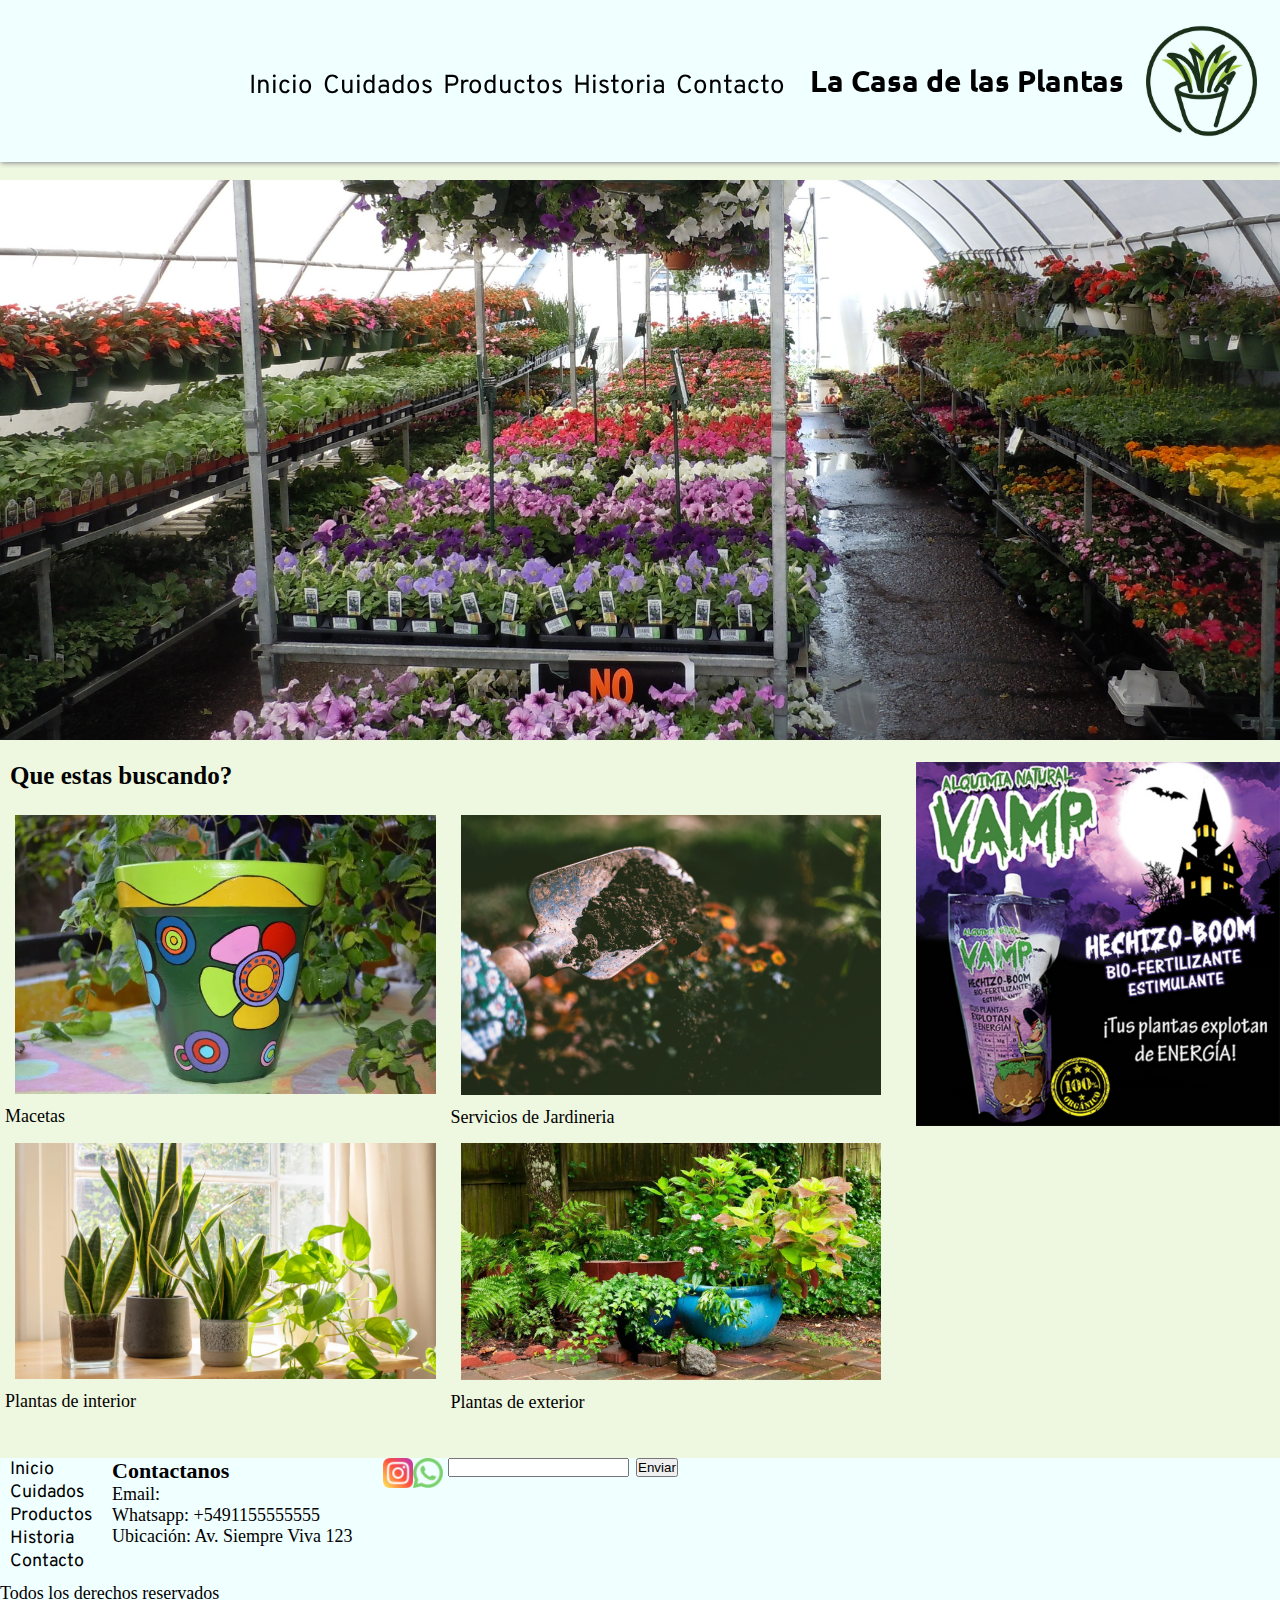
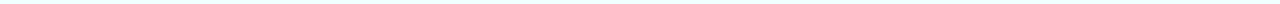
==== index.html @ 12e4dbd3 "primer commit" ====
<!DOCTYPE html>
<html lang="en">

<head>
    <meta charset="UTF-8">
    <meta http-equiv="X-UA-Compatible" content="IE=edge">
    <meta name="viewport" content="width=device-width, initial-scale=1.0">
    <link rel="stylesheet" href="./styles/styles.css">
    <title>La Casa de Las Plantas</title>
</head>

<body>
    <div class="bodyGrid">
        <header>
            <section class="header__title">
                <img class="logoImg" src="./img/potlogo.png" alt="Logo Maceta" width="120" height="120">
                <h1 class="logoTitle">
                    La Casa de las Plantas
                </h1>
                <div class="navContainer">
                    <!-- Hamburger icon -->
                    <input class="sideMenu" type="checkbox" id="sideMenu"/>
                    <label class="hamb" for="sideMenu"><span class="hambLine"></span></label> 

                    <nav class="mainNav">
                        <ul class="navMenu">
                            <li>
                                <a href="./index.html">Inicio</a>
                            </li>
                            <li>
                                <a href="./pages/cuidados.html">Cuidados</a>
                            </li>
                            <li>
                                <a href="./pages/productos.html">Productos</a>
                            </li>
                            <li>
                                <a href="./pages/historia.html">Historia</a>
                            </li>
                            <li>
                                <a href="./pages/contacto.html">Contacto</a>
                            </li>
                        </ul>
                    </nav>

                </div> 
  
            </section>
        </header>
        <section class="bannerImage headerMargin">
            <img id="indexMainPicture" src="./img/vivero.jpg" alt="imagen del vivero">
        </section>
        <main>
            <h2 class="pageSubtitle">Que estas buscando?</h2>
            <section class="fotosIndex">
                <figure>
                    <img class="basicPicture" src="./img/macetas.jpg" alt="foto de una maceta">
                    <figcaption>Macetas</figcaption>
                </figure>
                <figure>
                    <img class="basicPicture" src="./img/serviciosJardineria.jpg" alt="foto de una mano con una pala">
                    <figcaption>Servicios de Jardineria</figcaption>
                </figure>
                <figure>
                    <img class="basicPicture" src="./img/plantasInterior.jpg" alt="foto de plantas de interior">
                    <figcaption>Plantas de interior</figcaption>
                </figure>
                <figure>
                    <img class="basicPicture" src="./img/plantasExterior.jpg" alt="foto de plantas de exterior">
                    <figcaption>Plantas de exterior</figcaption>
                </figure>
            </section>
        </main>
        <aside>
            <img class="basicPicture" src="./img/publiFerti.png" alt="publicidad fertilizante">
        </aside>

        <footer>
            <section class="footerFlexItems">
                <nav class="footerNav">
                    <ul>
                        <li>
                            <a href="./index.html">Inicio</a>
                        </li>
                        <li>
                            <a href="./pages/cuidados.html">Cuidados</a>
                        </li>
                        <li>
                            <a href="./pages/productos.html">Productos</a>
                        </li>
                        <li>
                            <a href="./pages/historia.html">Historia</a>
                        </li>
                        <li>
                            <a href="./pages/contacto.html">Contacto</a>
                        </li>
                    </ul>
                </nav>
                <div class="footerContactDetails">
                    <h3>Contactanos</h3>
                    <p>Email: <a href="mailto:contacto@lacasadelasplantas.com"></a></p>
                    <p>Whatsapp: +5491155555555</p>
                    <p>Ubicación: Av. Siempre Viva 123</p>
                </div>
                <img class="socialLinkImage" src="./img/instagram.png" alt="instagram logo">
                <img class="socialLinkImage" src="./img/whatsapp.png" alt="whatsapp logo">
                <div class="footerContactBox">
                    <input type="email" name="contact-email" class="footerEmailInput">
                    <button class="footerButton" type="submit">Enviar</button>
                </div>
            </section>
            <p>Todos los derechos reservados</p>
        </footer>
    </div>
</body>

</html>
---- styles/styles.css ----
@import url('https://fonts.googleapis.com/css2?family=Overpass:wght@100&family=Ubuntu:wght@300&display=swap');


:root{
    --white: rgb(238, 247, 223);
    --black: #36383F;
    --grey: #85888C;
}

*{
    padding:0;
    margin:0;
    box-sizing: border-box;
}

html {
    font-size: 62.5%;
}
body{
    background-color: var(--white);
}


/* Elementos de la grilla */

header {
    grid-area: header;
    background-color: azure;
    position: fixed;
    box-shadow: 1px 1px 5px 0px var(--grey);
    top: 0;
    width: 100%;
    padding: 0.1rem;
}
.headerMargin {
    margin-top: 17rem;
}
.bannerImage {
    grid-area: banner;
}

main {
    grid-area: main;
}

aside {
    grid-area: publicidad;
}

footer {
    grid-area: footer;
    background-color: azure;
    margin-top: 3rem;
}

.bodyGrid {
    display: grid;
    grid-template-areas: 
    "header"
    "banner"
    "main"
    "publicidad"
    "footer";
    grid-template-columns: 100%;
    gap: 1rem;
}

/* tamaños de fuente generales*/
h1 {
    font-size: 3.2rem;
}
h2 {
    font-size: 2.5rem;
}
h3 {
    font-size: 2.2rem;
}
p {
    font-size: 1.8rem;
}
a{
    font-size: 1.8rem;
    text-decoration: none;
}
figcaption {
    font-size: 1.8rem;
}
.pageTitle {
    margin-bottom: 2rem;
}
.pageSubtitle {
    padding: 1rem;
}

.hidden {
    display: none;
}
/* HEADER */

/* Navegacion */
.navContainer {
    display: flex;
}
.mainNav{
    margin-top: 8rem;
    width: 90%;
    height: 80%;
    position: fixed;
    overflow: hidden;
    background-color: azure;
}

.navMenu li{
    list-style-type: none;
    display: block;
    margin: 0.5rem;
}

.navMenu li a {
    display: block;
    font-family: 'Overpass', sans-serif;
    color: black;
    font-size: 2.6rem;
}

.mainNav{
    max-height: 0;
    transition: max-height .5s ease-out;
}

.header__title{
    padding: 2rem;
    display: flex;
    flex-direction: row-reverse;
    align-items: center;
    justify-content: left;
}

.logoImg {
    flex-basis: 2rem;
}

.logoTitle {
    font-size: 3rem;
    padding: 1rem 2rem;
    font-family: 'Ubuntu', sans-serif;
}

/*menu celular*/
.hamb{
    display: flex;
    cursor: pointer;
    float: right;
    padding: 1rem 2rem;
    align-items: center;
}


.hambLine {
    background: var(--black);
    display: block;
    height: 0.2rem;
    position: relative;
    width: 2.4rem;
    
}

.hambLine::before,
.hambLine::after{
    background: var(--black);
    content: '';
    display: block;
    height: 100%;
    position: absolute;
    transition: all .2s ease-out;
    width: 100%;
}

.hambLine::before{
    top: 0.5rem;
}

.hambLine::after{
    top: -0.5rem;
}

.sideMenu {
    display: none;
}

/* Activar menu mobile */

.sideMenu:checked ~ .mainNav{
    max-height: 100%;
    display: block;
}


.sideMenu:checked ~ .hamb .hambLine {
    background: black;
}

.sideMenu:checked ~ .hamb .hambLine::before {
    transform: rotate(-45deg);
    top:0;

}

.sideMenu:checked ~ .hamb .hambLine::after {
    transform: rotate(45deg);
    top:0;
}

/* INDEX */

.fotosIndex {
    display: flex;
    flex-wrap: wrap;
    margin: 0.5rem;
}

.basicPicture {
    width: 100%;
    height: auto; 
    padding: 1rem;
}


#indexMainPicture {
    width: 100%;
    height: auto;
}

/* PRODUCTOS */

.listaProductos {
    display: flex;
    flex-direction: column;
}

/* CUIDADOS */

.cuidadoDePlantasTips {
    margin: 0.5rem;
}

.cuidadosIframe {
    height: 476px;
}

.cuidadoDePlantasTips p {
    font-size: 2rem;
    padding-top: 1rem;
    margin-bottom: 1.2rem;
}

/* HISTORIA */
.historiaFoto {
    width: 50%;
    height: auto;
}
.textoHistoria p {
    font-size: 2rem;
    margin-bottom: 1.2rem;
}

/* CONTACTO */
.contactForm input, .contactForm textarea, .contactForm select, .contactForm button {
    width : 80%;
    padding: 0;
    margin: 0.5rem;
    box-sizing: border-box;
  }
.contactForm {
    box-sizing: border-box;
    padding: 2rem;
    border-radius: 1rem;
    background-color: hsl(0, 0%, 100%);
    border: 4px solid hsl(0, 0%, 90%);
    display: inline-grid;
    grid-template-columns: 1fr 1fr;
    gap: 0.5rem;
  }

.contactForm label {
    font-size: 1.5rem;
  }

  #locationMap {
    width: 95%;
    height: 60rem;
    padding: 0.5rem;
    margin: 0.5rem;
}

/* FOOTER */
.footerFlexItems {
    display: flex;
    margin-bottom: 1rem;
    flex-wrap: wrap;
}
.footerNav {
    margin-left: 1rem;
}
.footerNav li {
    list-style-type: none;
}
.footerNav li a {
    font-family: 'Overpass', sans-serif;
    color: black;
}
.footerContactDetails {
    margin-left: 2rem;
    margin-right: 3rem;
}

.socialLinkImage {
    width: 3rem;
    height: 3rem;
}

.footerEmailInput {
    margin-left: 0.5rem;
    margin-right: 0.5rem;
}

.footerContactBox {
    height: 2rem;
}



/* Responsiveness */
@media (min-width: 768px) {
    .bodyGrid {
        grid-template-areas: 
        "header header"
        "banner banner"
        "main   publicidad"
        "footer footer";
        grid-template-columns: 70% 30%;
    }

    .fotosIndex {
        display: grid;
        grid-template-columns: 1fr 1fr;
        gap: 0.5rem;
        margin: 0.5rem;
    }
    
    .listaProductos {
        display: grid;
        grid-template-columns: 1fr 1fr;
        gap: 0.5rem;
        margin: 0.5rem;
    }
}



@media (min-width: 1024px) {
    .header__title{
        justify-content: right;
    }
     
    .mainNav{
        max-height: none;
        top: 0;
        position: relative;
        float: left;
        width: fit-content;
        margin-top: 1rem;

    }
    .navContainer {
        display: block;
    }

    .navMenu li{
        float: left;
    }

    .navMenu a:hover{
        background-color: transparent;
        color: var(--grey);
        
    }
    
    .hamb{
        display: none;
    }

}
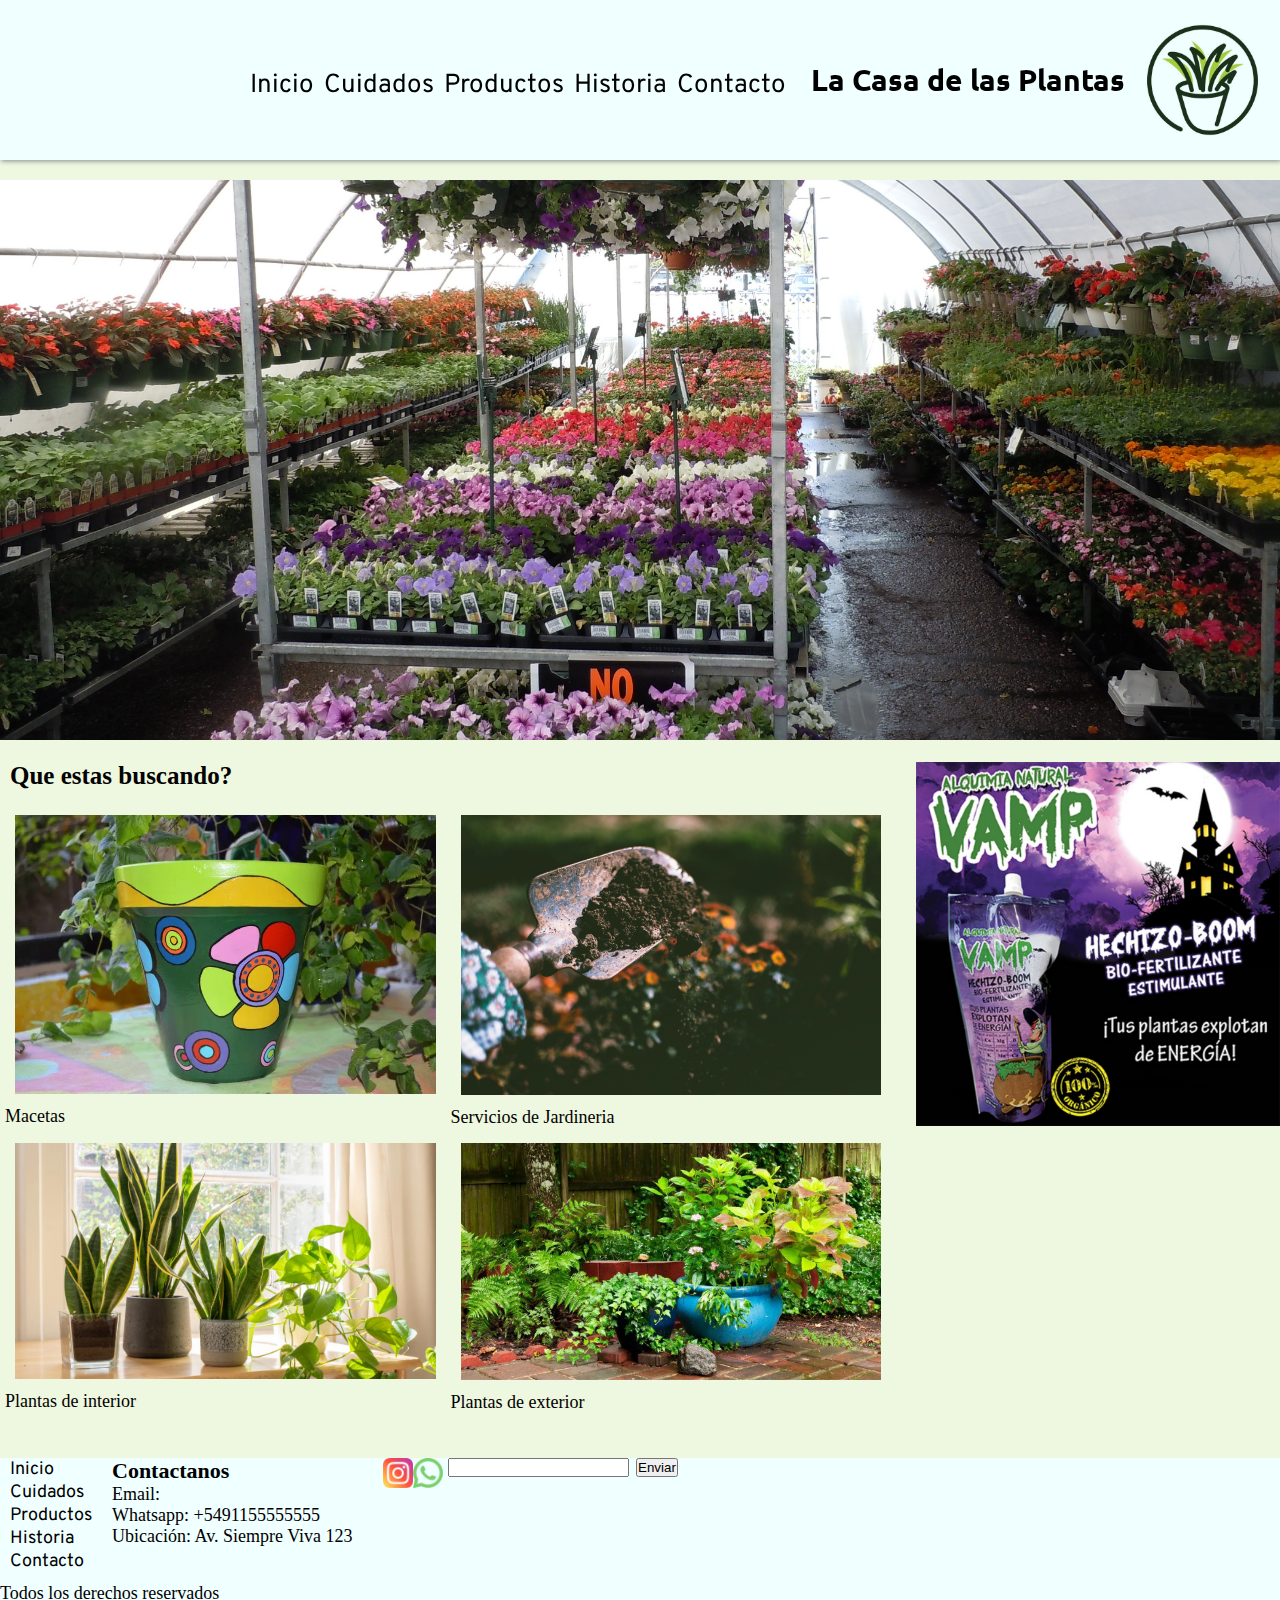
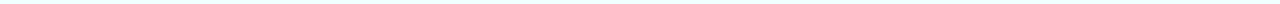
==== commit 65294b93: "Adds AOS animations to cuidados.html" ====
--- a/index.html
+++ b/index.html
@@ -11,40 +11,36 @@
 
 <body>
     <div class="bodyGrid">
-        <header>
-            <section class="header__title">
-                <img class="logoImg" src="./img/potlogo.png" alt="Logo Maceta" width="120" height="120">
-                <h1 class="logoTitle">
-                    La Casa de las Plantas
-                </h1>
-                <div class="navContainer">
-                    <!-- Hamburger icon -->
-                    <input class="sideMenu" type="checkbox" id="sideMenu"/>
-                    <label class="hamb" for="sideMenu"><span class="hambLine"></span></label> 
+        <header class="header__title">
+            <img class="logoImg" src="./img/potlogo.png" alt="Logo Maceta" width="120" height="120">
+            <h1 class="logoTitle">
+                La Casa de las Plantas
+            </h1>
+            <div class="navContainer">
+                <!-- Hamburger icon -->
+                <input class="sideMenu" type="checkbox" id="sideMenu"/>
+                <label class="hamb" for="sideMenu"><span class="hambLine"></span></label> 
 
-                    <nav class="mainNav">
-                        <ul class="navMenu">
-                            <li>
-                                <a href="./index.html">Inicio</a>
-                            </li>
-                            <li>
-                                <a href="./pages/cuidados.html">Cuidados</a>
-                            </li>
-                            <li>
-                                <a href="./pages/productos.html">Productos</a>
-                            </li>
-                            <li>
-                                <a href="./pages/historia.html">Historia</a>
-                            </li>
-                            <li>
-                                <a href="./pages/contacto.html">Contacto</a>
-                            </li>
-                        </ul>
-                    </nav>
-
-                </div> 
-  
-            </section>
+                <nav class="mainNav">
+                    <ul class="navMenu">
+                        <li>
+                            <a href="./index.html">Inicio</a>
+                        </li>
+                        <li>
+                            <a href="./pages/cuidados.html">Cuidados</a>
+                        </li>
+                        <li>
+                            <a href="./pages/productos.html">Productos</a>
+                        </li>
+                        <li>
+                            <a href="./pages/historia.html">Historia</a>
+                        </li>
+                        <li>
+                            <a href="./pages/contacto.html">Contacto</a>
+                        </li>
+                    </ul>
+                </nav>
+            </div> 
         </header>
         <section class="bannerImage headerMargin">
             <img id="indexMainPicture" src="./img/vivero.jpg" alt="imagen del vivero">
--- a/styles/styles.css
+++ b/styles/styles.css
@@ -134,6 +134,7 @@
     flex-direction: row-reverse;
     align-items: center;
     justify-content: left;
+    z-index: 9999;
 }
 
 .logoImg {
@@ -223,6 +224,7 @@
     width: 100%;
     height: auto; 
     padding: 1rem;
+    z-index: -1;
 }
 
 
@@ -328,7 +330,15 @@
     height: 2rem;
 }
 
-
+[data-aos] {
+    pointer-events: none;
+  }
+  .aos-animate {
+    pointer-events: auto;
+  }
+  .aos-init[data-aos][data-aos].aos-animate {
+    transform: unset;
+  }
 
 /* Responsiveness */
 @media (min-width: 768px) {
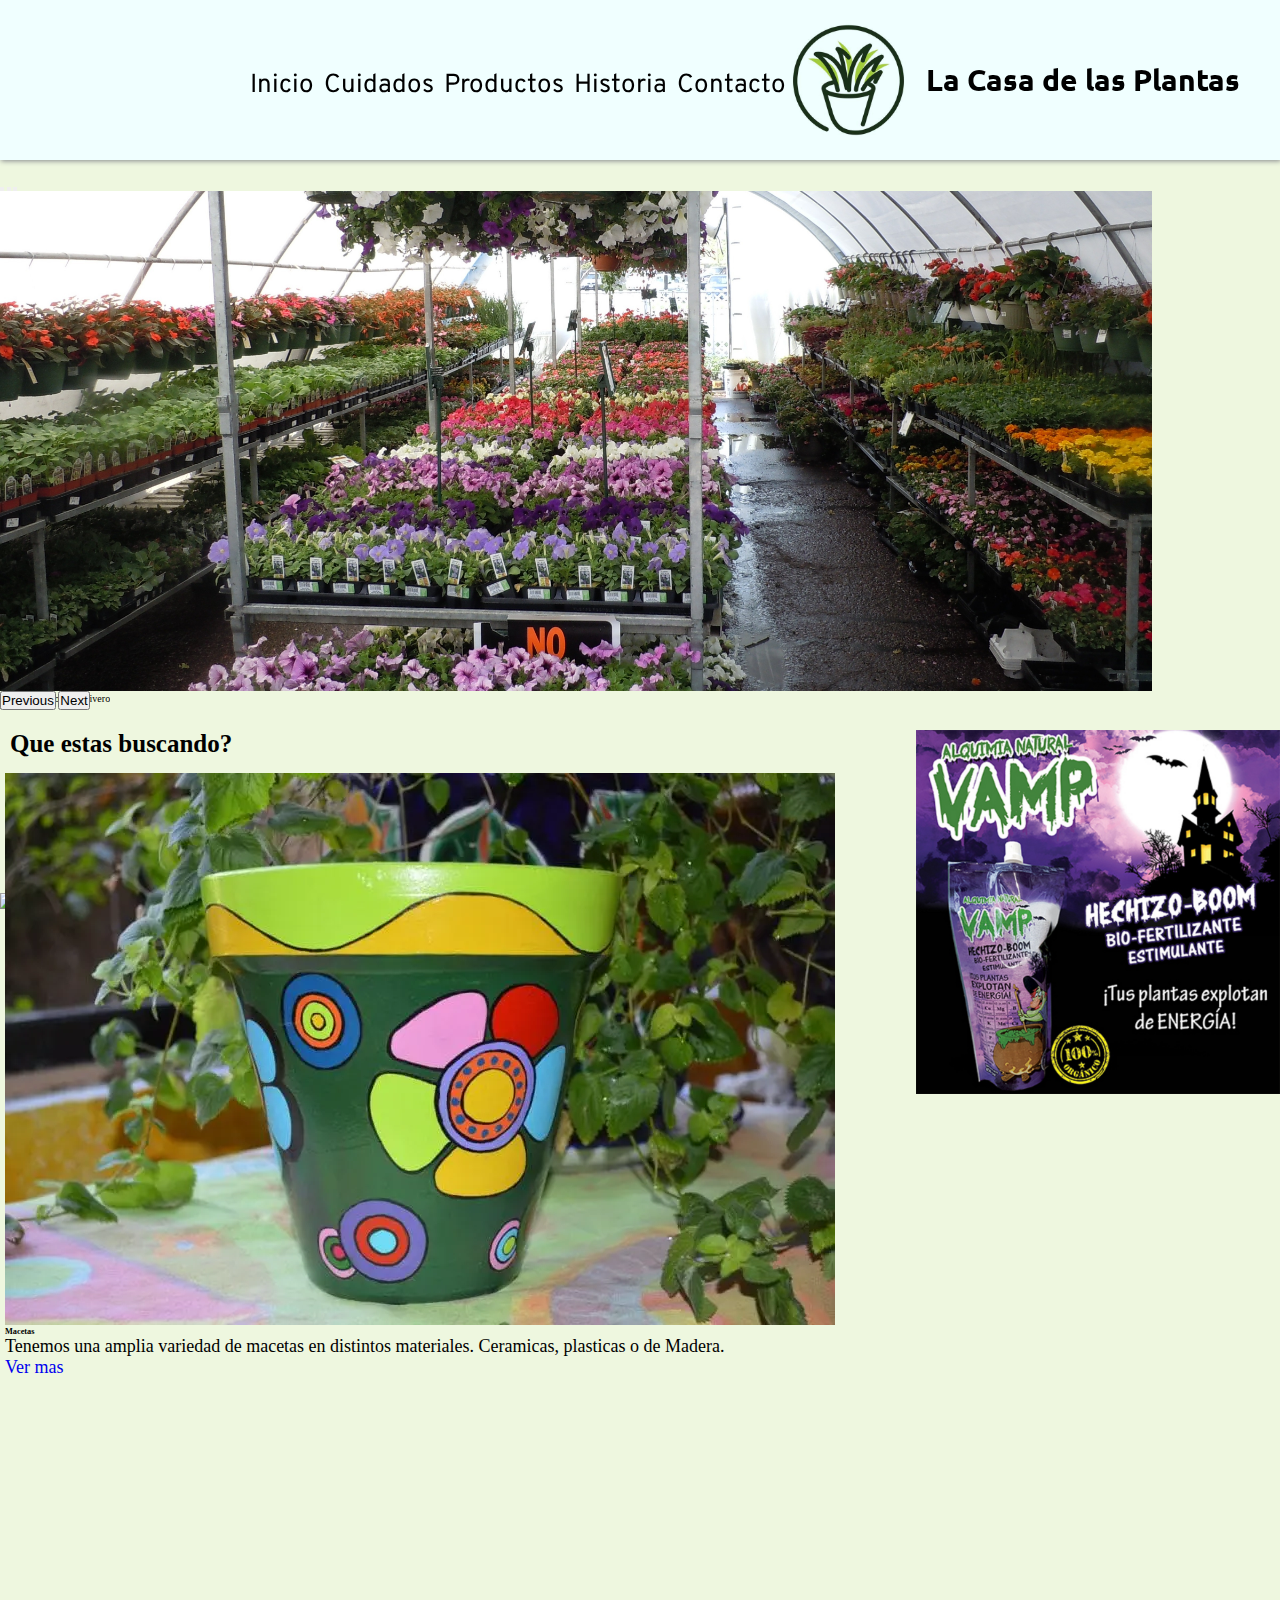
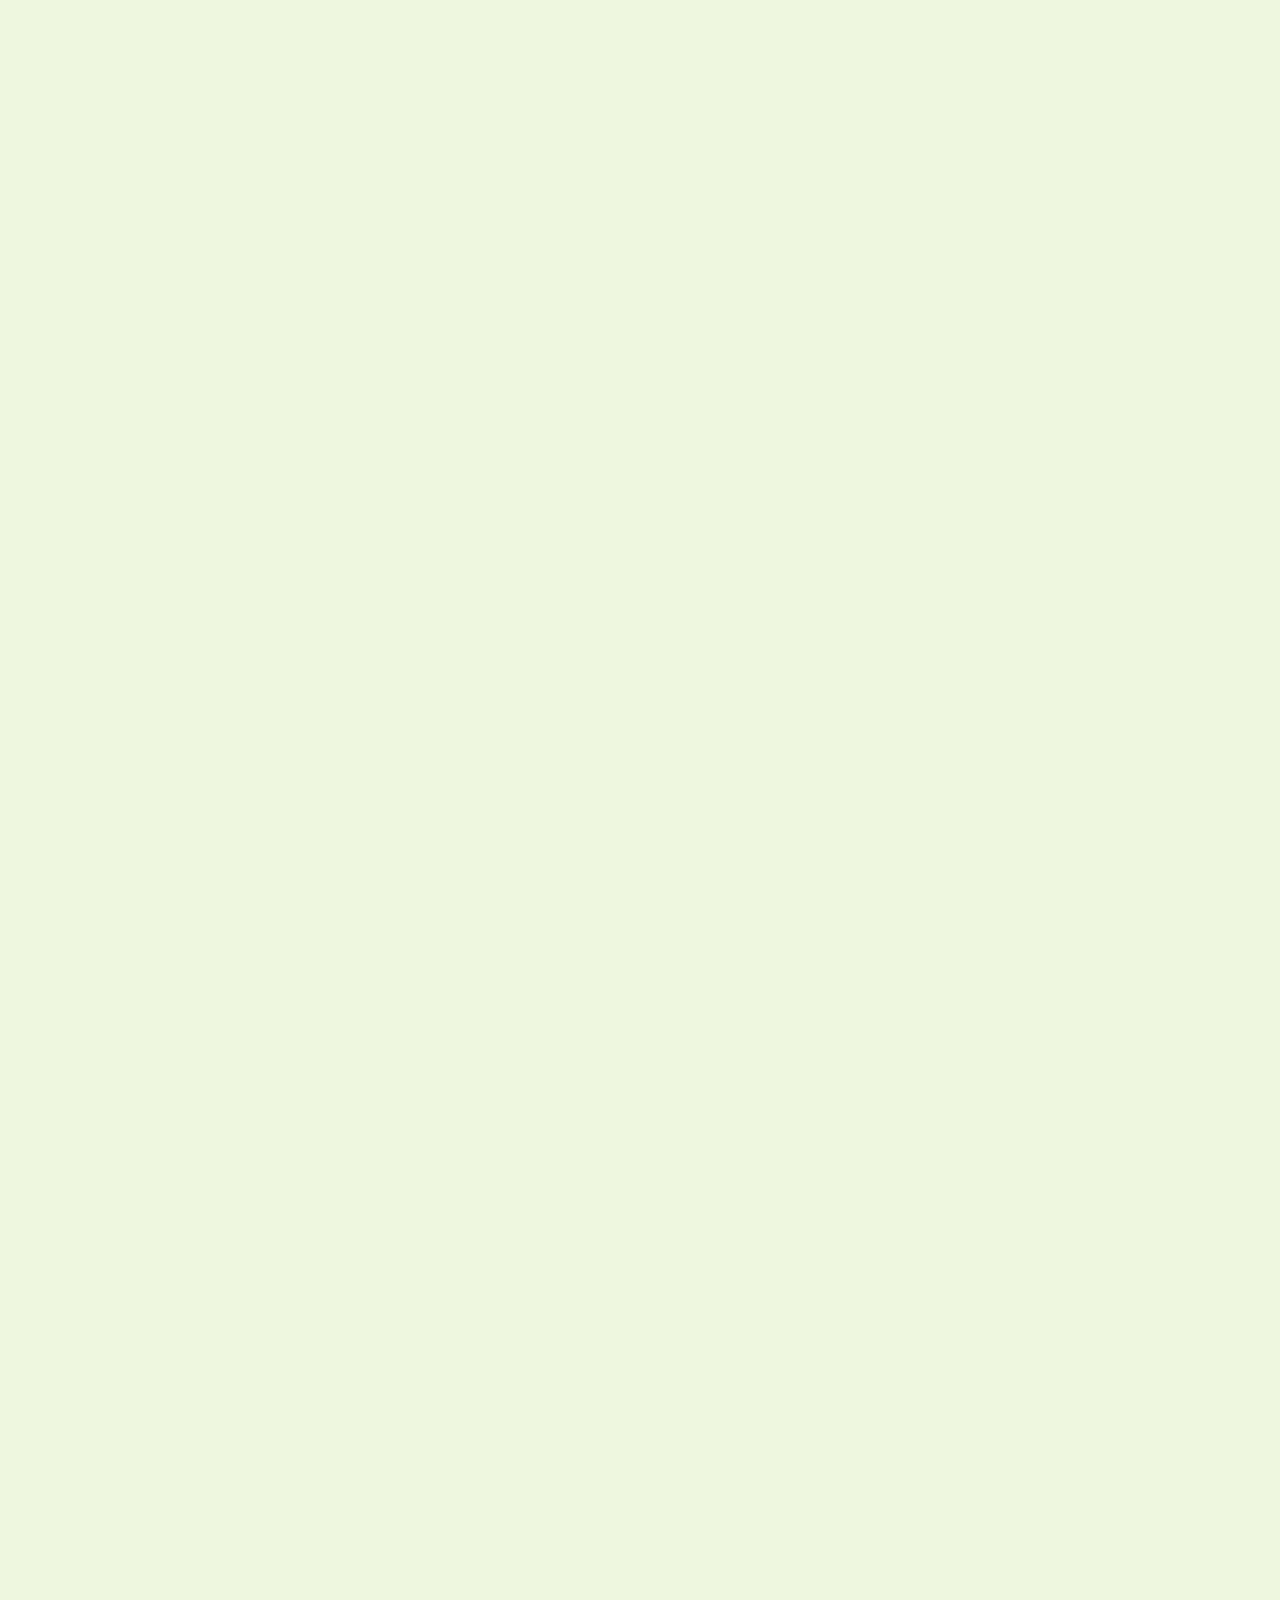
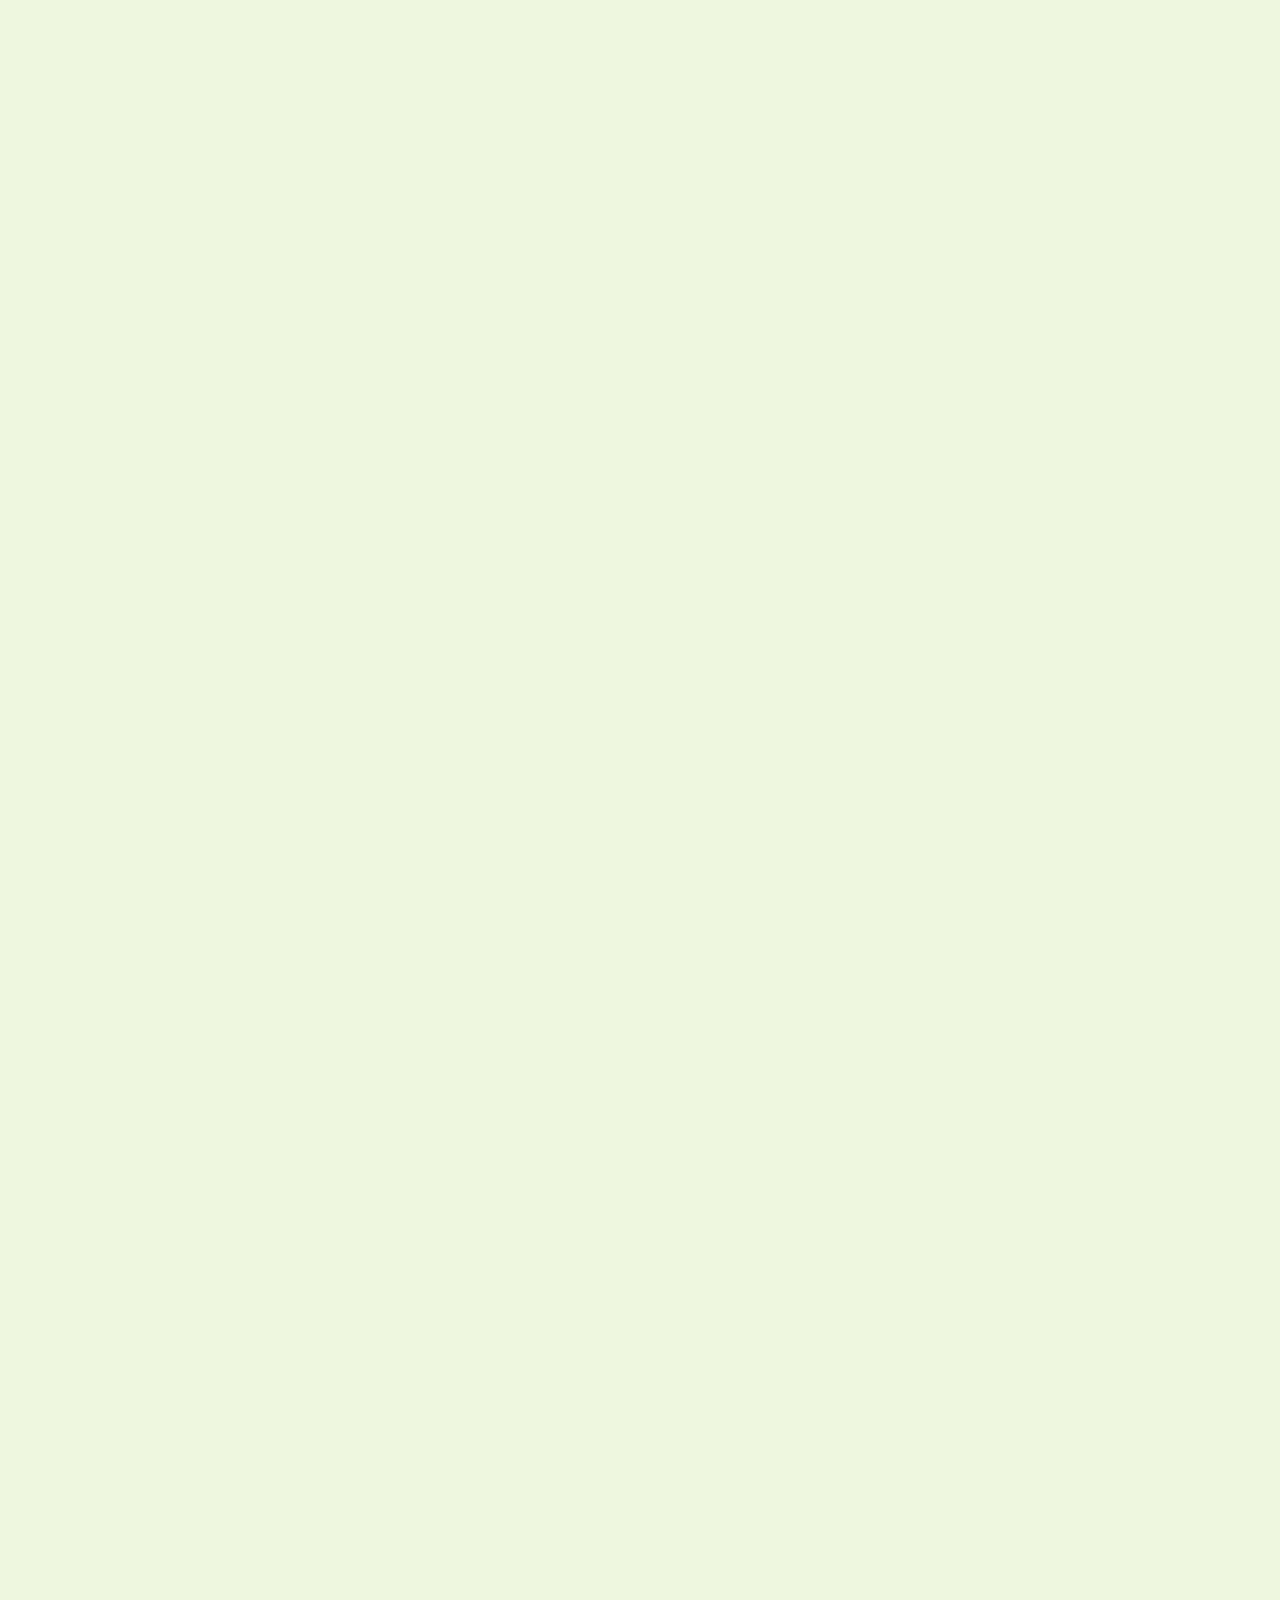
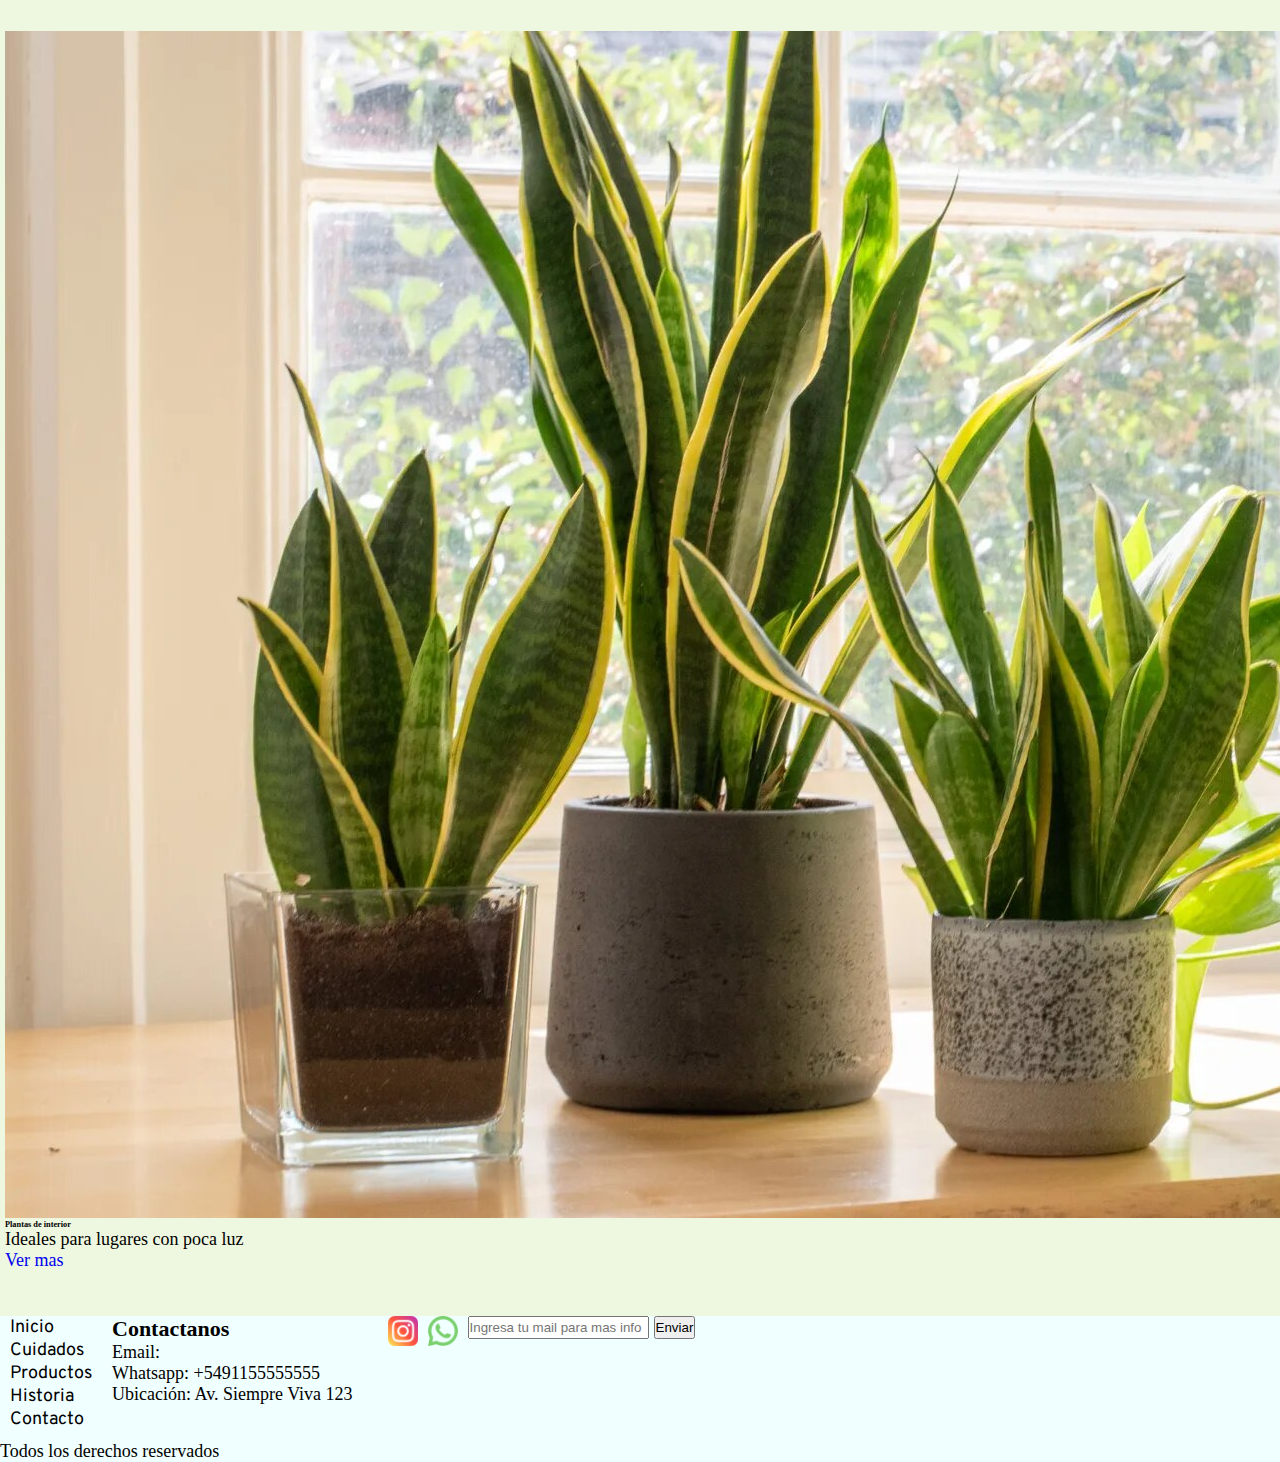
==== commit 6dd4d02f: "Merge pull request #3 from lucaskruk/fb-segunda-entrega" ====
--- a/index.html
+++ b/index.html
@@ -5,6 +5,7 @@
     <meta charset="UTF-8">
     <meta http-equiv="X-UA-Compatible" content="IE=edge">
     <meta name="viewport" content="width=device-width, initial-scale=1.0">
+    <link href="https://cdn.jsdelivr.net/npm/bootstrap@5.1.3/dist/css/bootstrap.min.css" rel="stylesheet" integrity="sha384-1BmE4kWBq78iYhFldvKuhfTAU6auU8tT94WrHftjDbrCEXSU1oBoqyl2QvZ6jIW3" crossorigin="anonymous">
     <link rel="stylesheet" href="./styles/styles.css">
     <title>La Casa de Las Plantas</title>
 </head>
@@ -12,10 +13,12 @@
 <body>
     <div class="bodyGrid">
         <header class="header__title">
-            <img class="logoImg" src="./img/potlogo.png" alt="Logo Maceta" width="120" height="120">
-            <h1 class="logoTitle">
-                La Casa de las Plantas
-            </h1>
+            <a href="../index.html" class="logoLink">
+                <img class="logoImg" src="./img/potlogo.png" alt="Logo Maceta" width="120" height="120">
+                <h1 class="logoTitle">
+                    La Casa de las Plantas
+                </h1>
+            </a>
             <div class="navContainer">
                 <!-- Hamburger icon -->
                 <input class="sideMenu" type="checkbox" id="sideMenu"/>
@@ -43,27 +46,68 @@
             </div> 
         </header>
         <section class="bannerImage headerMargin">
-            <img id="indexMainPicture" src="./img/vivero.jpg" alt="imagen del vivero">
+            <div id="carouselBannerImages" class="carousel slide" data-bs-ride="carousel">
+                <div class="carousel-indicators">
+                  <button type="button" data-bs-target="#carouselBannerImages" data-bs-slide-to="0" class="active" aria-current="true" aria-label="Slide 1"></button>
+                  <button type="button" data-bs-target="#carouselBannerImages" data-bs-slide-to="1" aria-label="Slide 2"></button>
+                  <button type="button" data-bs-target="#carouselBannerImages" data-bs-slide-to="2" aria-label="Slide 3"></button>
+                </div>
+                <div class="carousel-inner">
+                  <div class="carousel-item active">
+                    <img src="./img/vivero.jpg" alt="imagen del vivero" class="d-block w-100">
+                  </div>
+                  <div class="carousel-item">
+                    <img src="./img/vivero2.jpg" class="d-block w-100" alt="segunda foto del vivero">
+                  </div>
+                  <div class="carousel-item">
+                    <img src="./img/vivero3.jpg" class="d-block w-100" alt="tercera foto del vivero">
+                  </div>
+                </div>
+                <button class="carousel-control-prev" type="button" data-bs-target="#carouselBannerImages" data-bs-slide="prev">
+                  <span class="carousel-control-prev-icon" aria-hidden="true"></span>
+                  <span class="visually-hidden">Previous</span>
+                </button>
+                <button class="carousel-control-next" type="button" data-bs-target="#carouselBannerImages" data-bs-slide="next">
+                  <span class="carousel-control-next-icon" aria-hidden="true"></span>
+                  <span class="visually-hidden">Next</span>
+                </button>
+              </div>
         </section>
         <main>
             <h2 class="pageSubtitle">Que estas buscando?</h2>
             <section class="fotosIndex">
-                <figure>
-                    <img class="basicPicture" src="./img/macetas.jpg" alt="foto de una maceta">
-                    <figcaption>Macetas</figcaption>
-                </figure>
-                <figure>
-                    <img class="basicPicture" src="./img/serviciosJardineria.jpg" alt="foto de una mano con una pala">
-                    <figcaption>Servicios de Jardineria</figcaption>
-                </figure>
-                <figure>
-                    <img class="basicPicture" src="./img/plantasInterior.jpg" alt="foto de plantas de interior">
-                    <figcaption>Plantas de interior</figcaption>
-                </figure>
-                <figure>
-                    <img class="basicPicture" src="./img/plantasExterior.jpg" alt="foto de plantas de exterior">
-                    <figcaption>Plantas de exterior</figcaption>
-                </figure>
+                <div class="card">
+                    <img src="./img/macetas.jpg" class="card-img-top" alt="foto de una maceta">
+                    <div class="card-body">
+                      <h5 class="card-title">Macetas</h5>
+                      <p class="card-text">Tenemos una amplia variedad de macetas en distintos materiales. Ceramicas, plasticas o de Madera.</p>
+                      <a href="./pages/productos.html" class="btn btn-primary">Ver mas</a>
+                    </div>
+                </div>
+                <div class="card">
+                    <img src="./img/serviciosJardineria.jpg" class="card-img-top" alt="foto de una mano con una pala">
+                    <div class="card-body">
+                      <h5 class="card-title">Servicios de Jardineria</h5>
+                      <p class="card-text">Nos encargamos de que tu jardín o balcon luzca como lo soñabas!</p>
+                      <a href="#" class="btn btn-primary">Consultar</a>
+                    </div>
+                </div>
+                <div class="card">
+                    <img src="./img/plantasInterior.jpg" class="card-img-top" alt="foto de plantas de interior">
+                    <div class="card-body">
+                      <h5 class="card-title">Plantas de interior</h5>
+                      <p class="card-text">Ideales para lugares con poca luz</p>
+                      <a href="./pages/productos.html" class="btn btn-primary">Ver mas</a>
+                    </div>
+                </div>
+                <div class="card">
+                    <img src="./img/plantasExterior.jpg" class="card-img-top" alt="foto de plantas de exterior">
+                    <div class="card-body">
+                      <h5 class="card-title">Plantas de exterior</h5>
+                      <p class="card-text">Tenemos para pleno sol, o media sombra</p>
+                      <a href="./pages/productos.html" class="btn btn-primary">Ver mas</a>
+                    </div>
+                </div>
             </section>
         </main>
         <aside>
@@ -100,13 +144,14 @@
                 <img class="socialLinkImage" src="./img/instagram.png" alt="instagram logo">
                 <img class="socialLinkImage" src="./img/whatsapp.png" alt="whatsapp logo">
                 <div class="footerContactBox">
-                    <input type="email" name="contact-email" class="footerEmailInput">
-                    <button class="footerButton" type="submit">Enviar</button>
+                    <input type="email" name="contact-email" class="form-control footerEmailInput" placeholder="Ingresa tu mail para mas info">
+                    <button class="btn btn-primary" type="submit">Enviar</button>
                 </div>
             </section>
             <p>Todos los derechos reservados</p>
         </footer>
     </div>
+    <script src="https://cdn.jsdelivr.net/npm/bootstrap@5.1.3/dist/js/bootstrap.bundle.min.js" integrity="sha384-ka7Sk0Gln4gmtz2MlQnikT1wXgYsOg+OMhuP+IlRH9sENBO0LRn5q+8nbTov4+1p" crossorigin="anonymous"></script>
 </body>
 
 </html>--- a/styles/styles.css
+++ b/styles/styles.css
@@ -137,6 +137,17 @@
     z-index: 9999;
 }
 
+.logoLink {
+    display: flex;
+    align-items: center;
+    text-decoration: none;
+    color: black;
+}
+
+.logoLink:hover {
+    color: black;
+}
+
 .logoImg {
     flex-basis: 2rem;
 }
@@ -224,13 +235,19 @@
     width: 100%;
     height: auto; 
     padding: 1rem;
-    z-index: -1;
-}
-
-
-#indexMainPicture {
+}
+
+.carousel .carousel-inner{
+    height:500px
+}
+.carousel-inner .carousel-item img{
+    min-height:200px;
+    height:500px;
+    object-fit:cover
+}
+
+    #carouselBannerImages {
     width: 100%;
-    height: auto;
 }
 
 /* PRODUCTOS */
@@ -267,26 +284,31 @@
 }
 
 /* CONTACTO */
-.contactForm input, .contactForm textarea, .contactForm select, .contactForm button {
-    width : 80%;
-    padding: 0;
-    margin: 0.5rem;
-    box-sizing: border-box;
-  }
 .contactForm {
     box-sizing: border-box;
     padding: 2rem;
     border-radius: 1rem;
     background-color: hsl(0, 0%, 100%);
     border: 4px solid hsl(0, 0%, 90%);
-    display: inline-grid;
-    grid-template-columns: 1fr 1fr;
-    gap: 0.5rem;
-  }
-
+    width : 60%;
+  }
+
+.contactForm input {
+    padding: 0;
+    box-sizing: border-box;
+    height: 2.2rem;
+    font-size: 1.2rem;
+  }
+.contactForm textarea {
+    font-size: 1.2rem;
+}
 .contactForm label {
     font-size: 1.5rem;
   }
+.contactForm .button {
+    padding: 0.4rem;
+    height: 3rem;
+}
 
   #locationMap {
     width: 95%;
@@ -294,6 +316,10 @@
     padding: 0.5rem;
     margin: 0.5rem;
 }
+#noticiasCheck {
+    width: 2.2rem;
+    margin-right: 0.5rem;
+}
 
 /* FOOTER */
 .footerFlexItems {
@@ -319,6 +345,8 @@
 .socialLinkImage {
     width: 3rem;
     height: 3rem;
+    margin-left: 0.5rem;
+    margin-right: 0.5rem;
 }
 
 .footerEmailInput {
@@ -327,7 +355,8 @@
 }
 
 .footerContactBox {
-    height: 2rem;
+    height: 2.3rem;
+    display: inline-flex;
 }
 
 [data-aos] {
@@ -357,13 +386,6 @@
         gap: 0.5rem;
         margin: 0.5rem;
     }
-    
-    .listaProductos {
-        display: grid;
-        grid-template-columns: 1fr 1fr;
-        gap: 0.5rem;
-        margin: 0.5rem;
-    }
 }
 
 
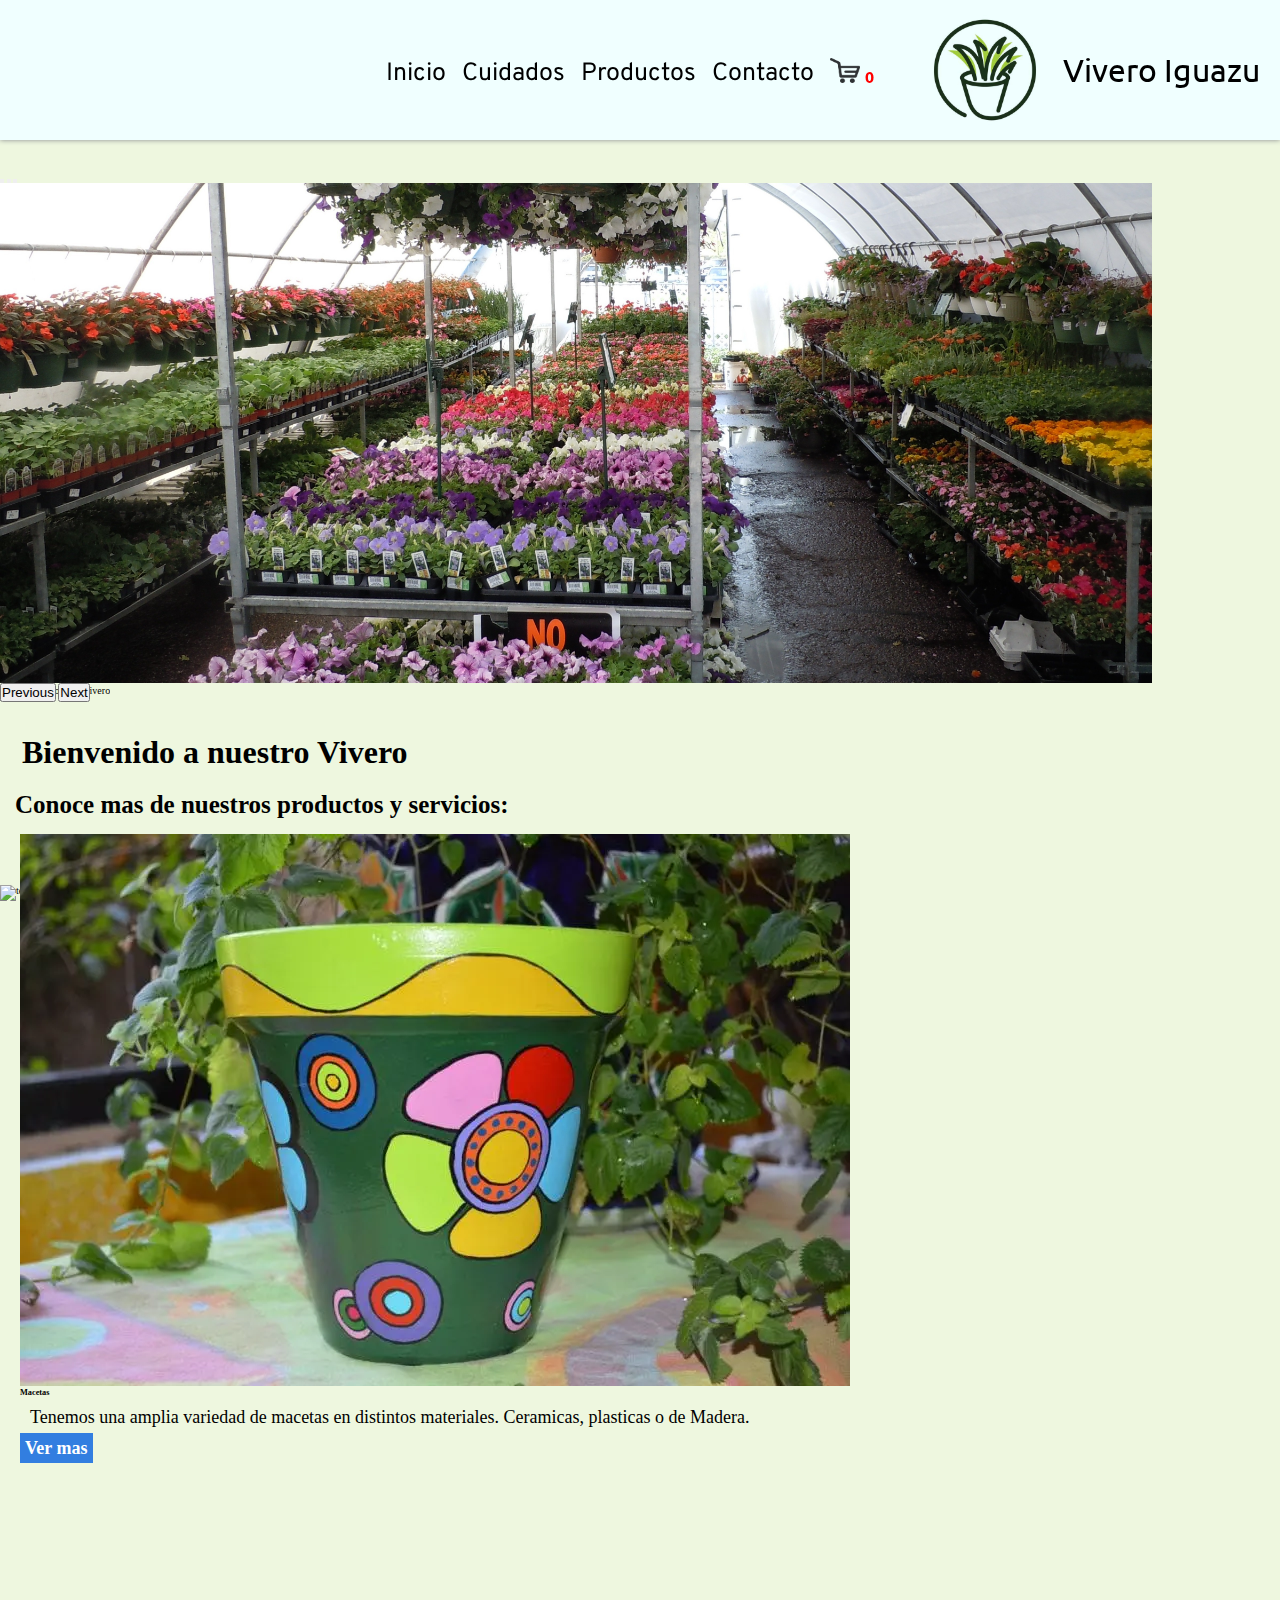
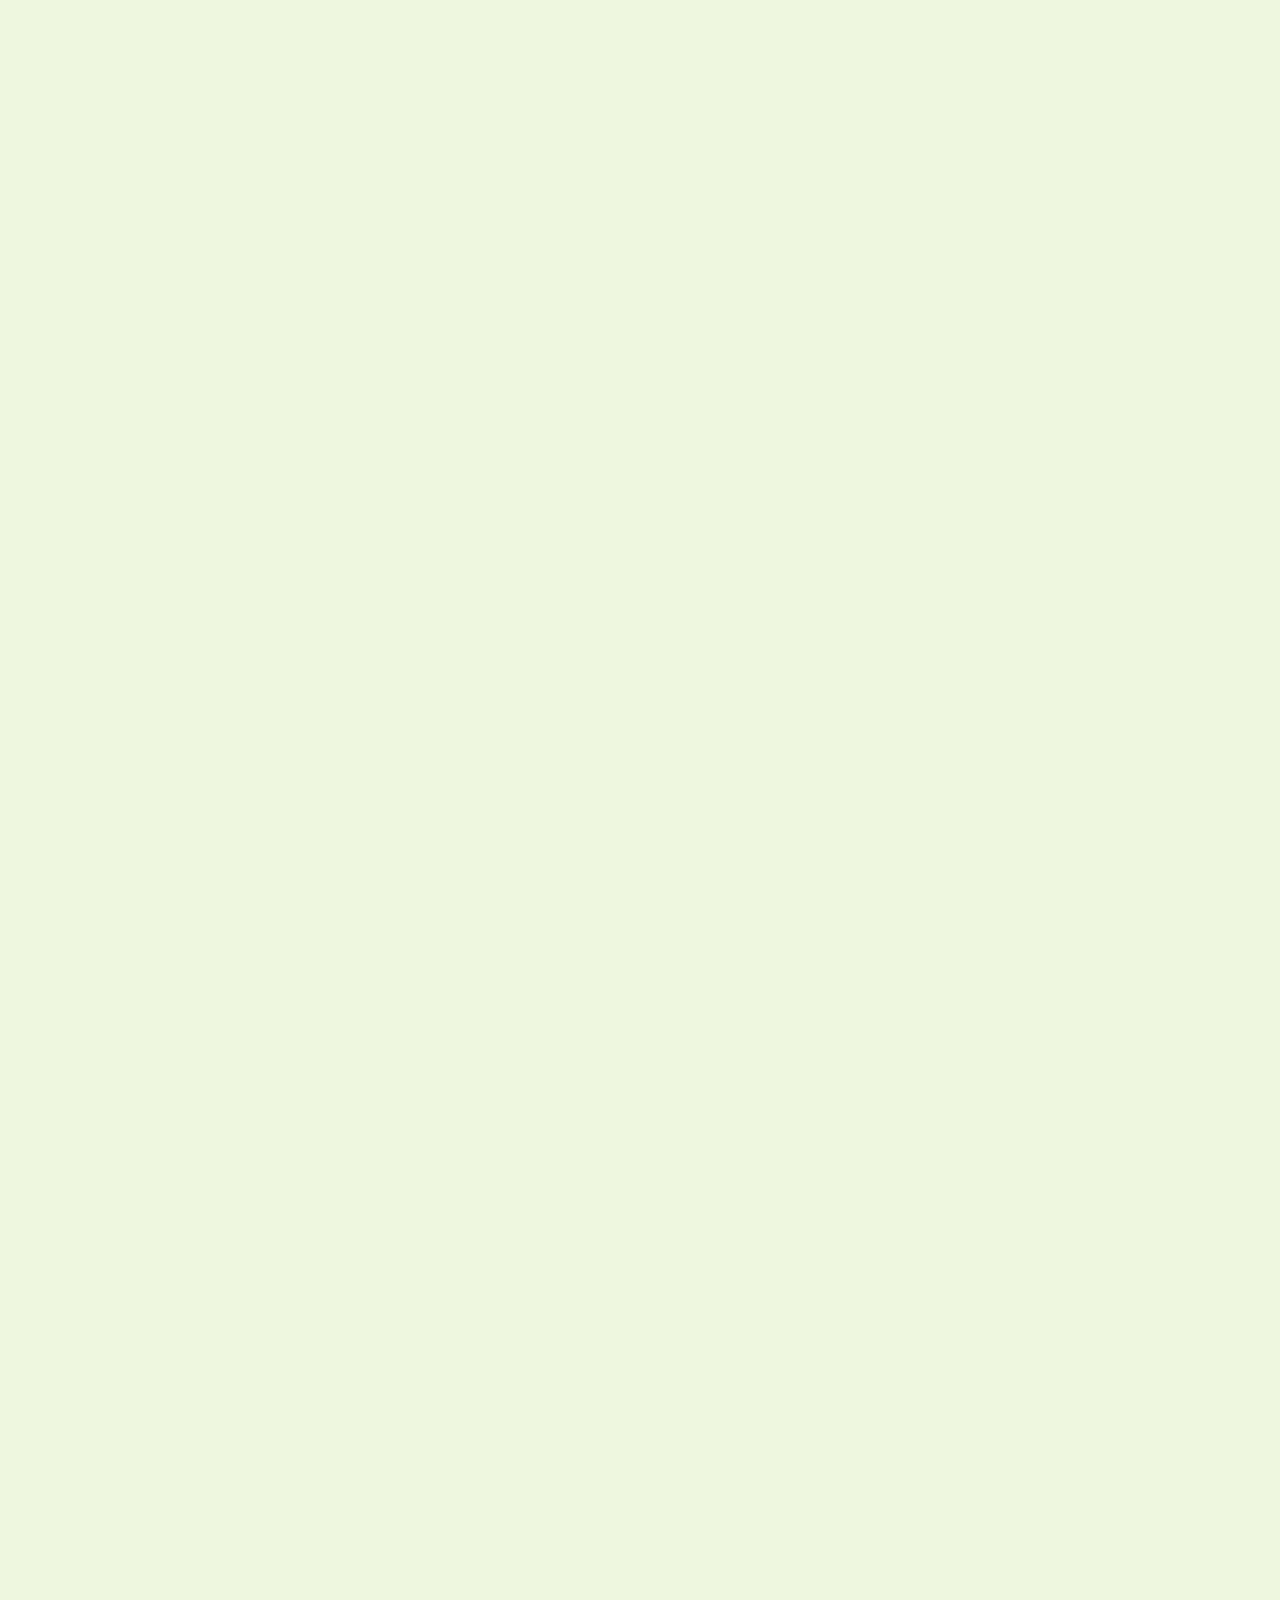
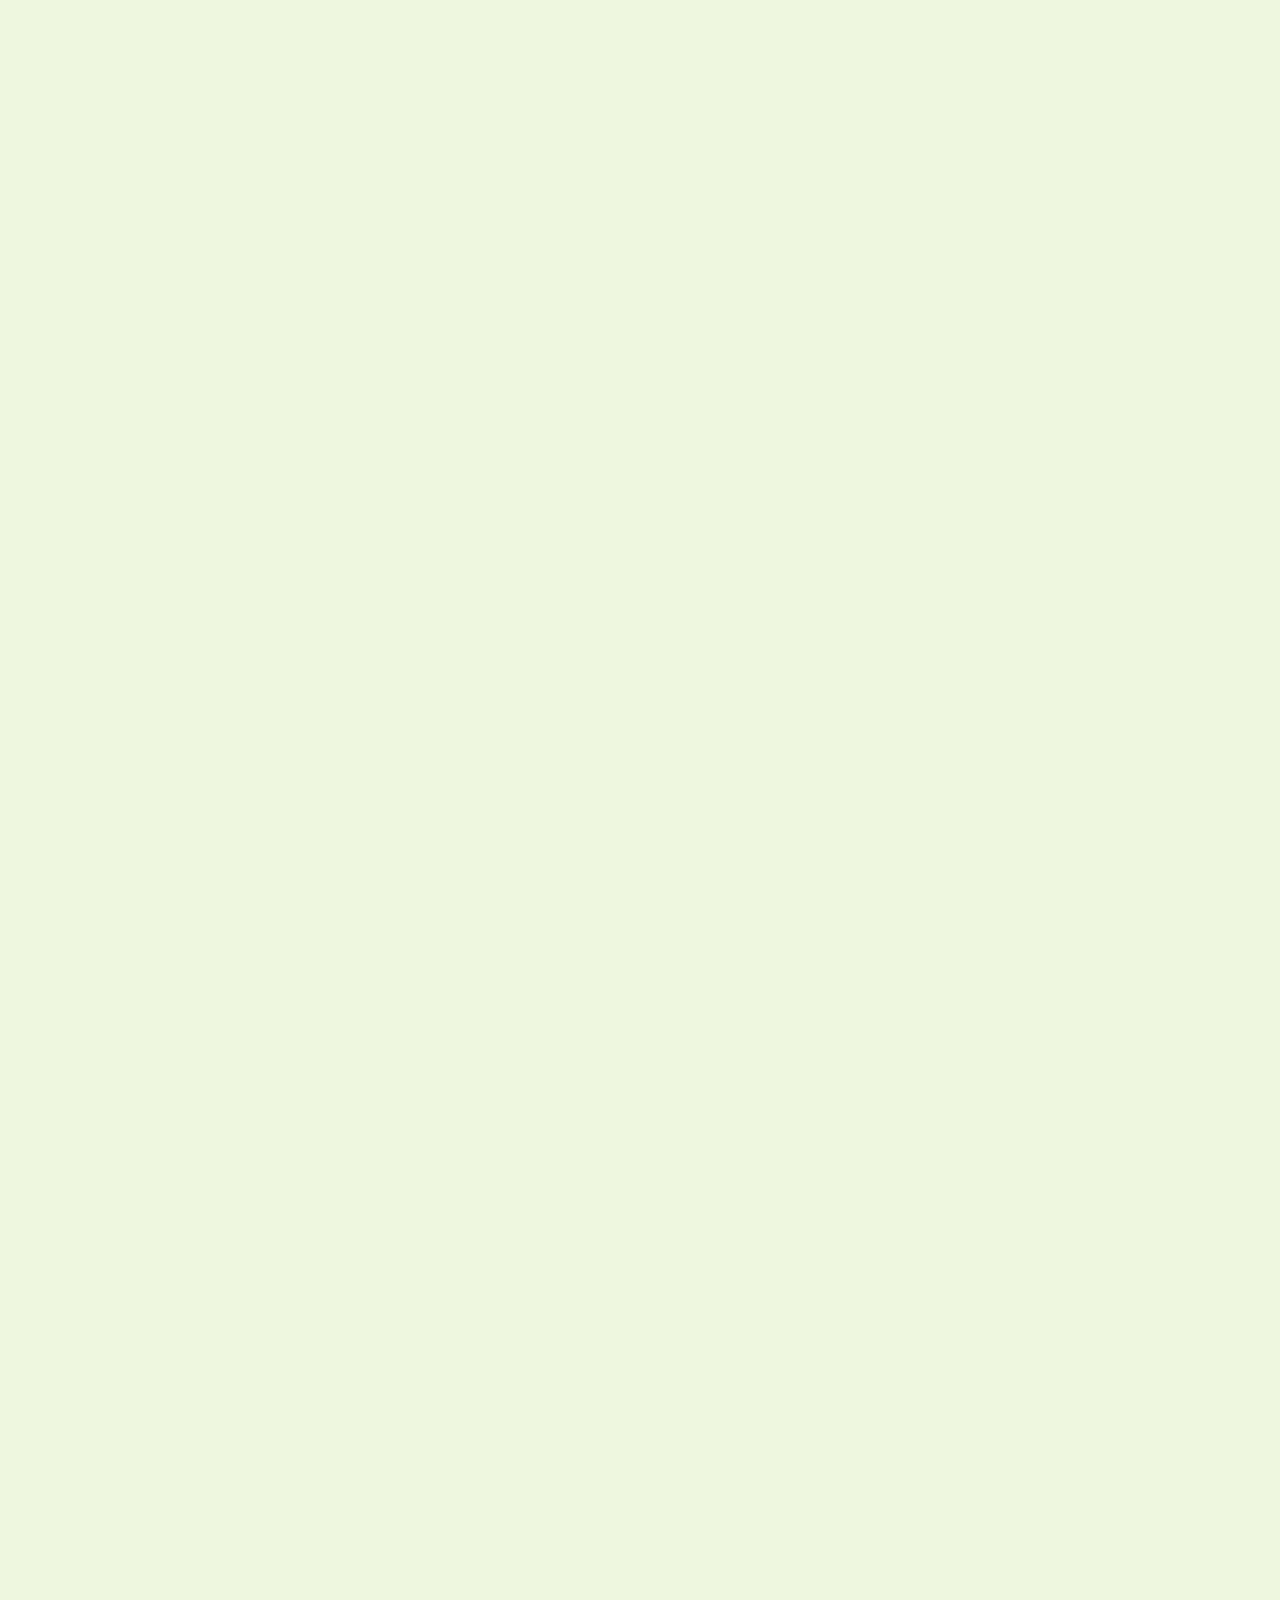
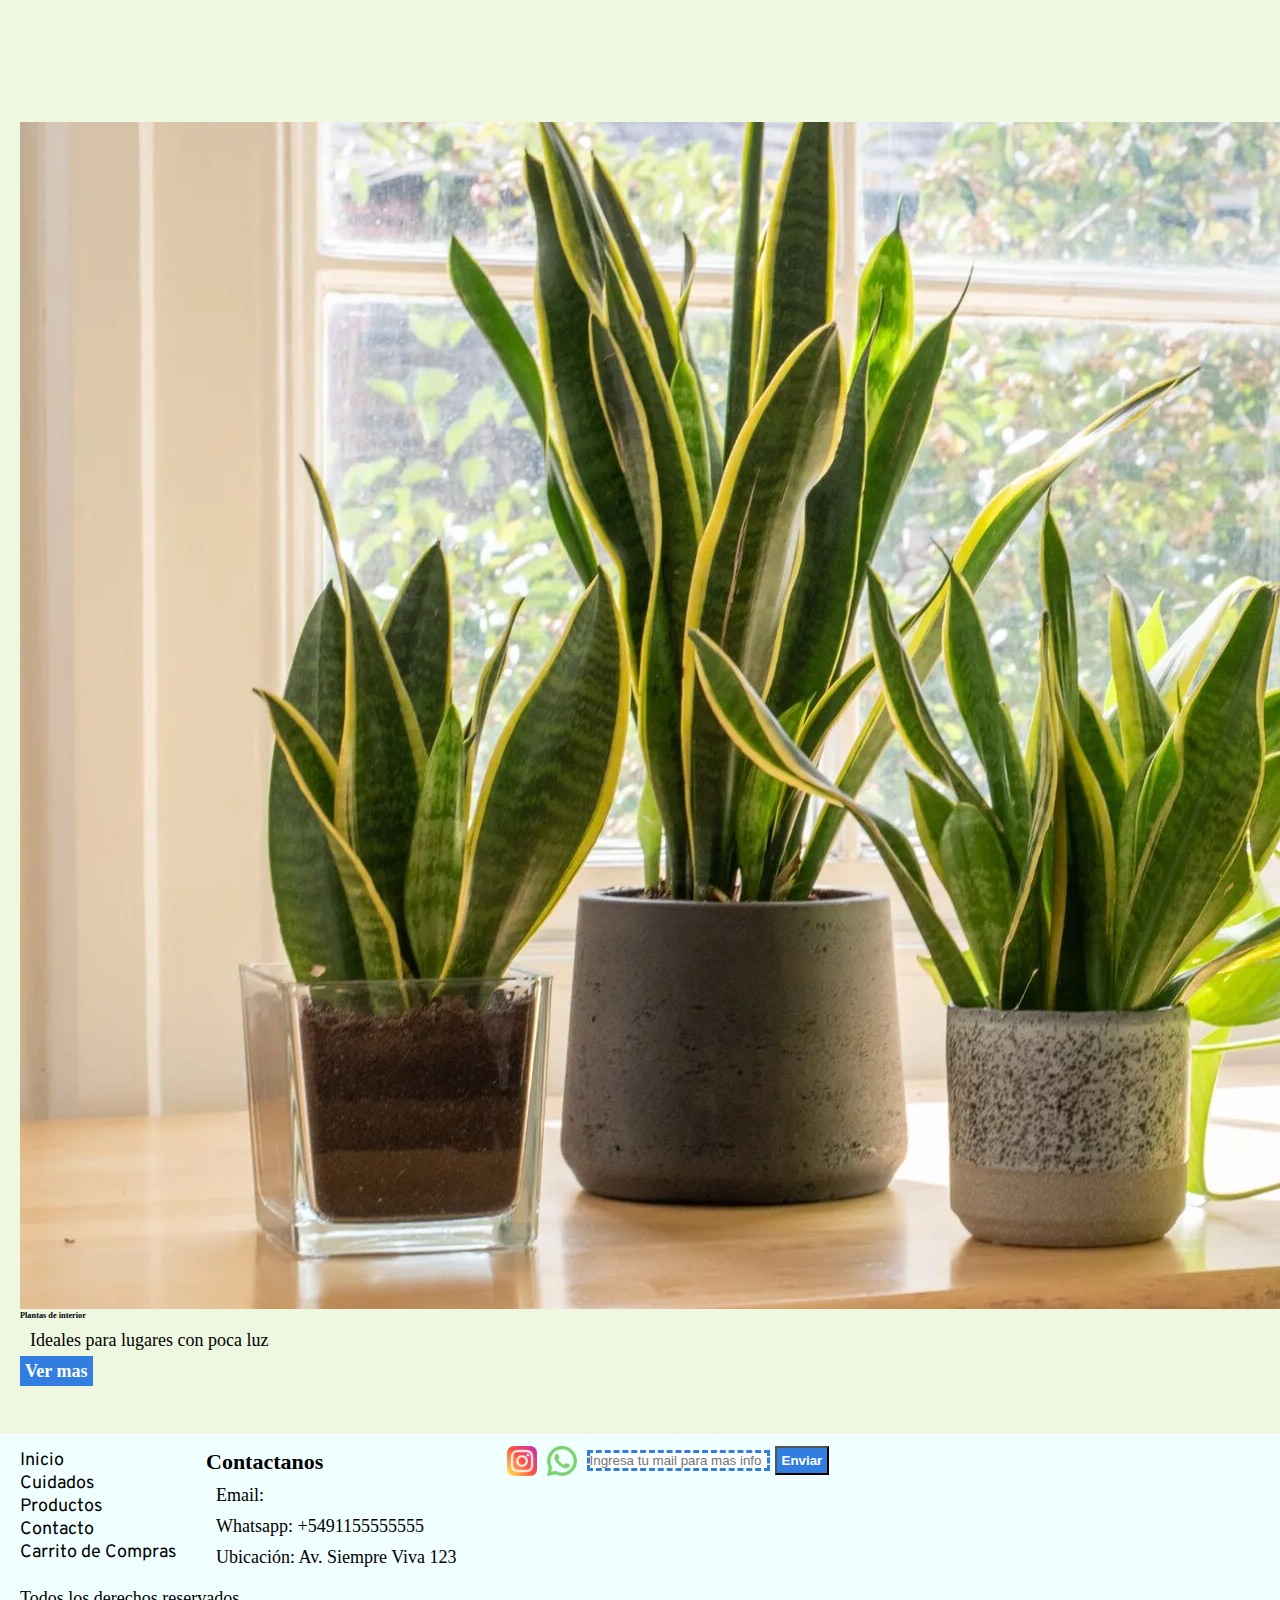
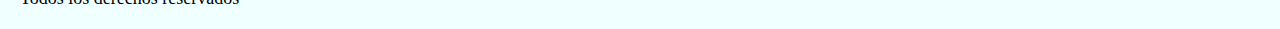
==== commit 2e671138: "Merge pull request #9 from lucaskruk/fb-cambios-finales" ====
--- a/index.html
+++ b/index.html
@@ -5,19 +5,25 @@
     <meta charset="UTF-8">
     <meta http-equiv="X-UA-Compatible" content="IE=edge">
     <meta name="viewport" content="width=device-width, initial-scale=1.0">
+    <meta name="description" content="Gran vivero en Buenos Aires con excelentes precios y amplia variedad de productos.">
+    <meta name="keywords" content="La casa de las plantas, vivero, plantas, jardineria, jardinero, macetas">
     <link href="https://cdn.jsdelivr.net/npm/bootstrap@5.1.3/dist/css/bootstrap.min.css" rel="stylesheet" integrity="sha384-1BmE4kWBq78iYhFldvKuhfTAU6auU8tT94WrHftjDbrCEXSU1oBoqyl2QvZ6jIW3" crossorigin="anonymous">
-    <link rel="stylesheet" href="./styles/styles.css">
-    <title>La Casa de Las Plantas</title>
+    <link rel="stylesheet" href="./styles/style.css">
+    <script defer src="https://cdn.jsdelivr.net/npm/bootstrap@5.1.3/dist/js/bootstrap.bundle.min.js" integrity="sha384-ka7Sk0Gln4gmtz2MlQnikT1wXgYsOg+OMhuP+IlRH9sENBO0LRn5q+8nbTov4+1p" crossorigin="anonymous"></script>
+    <script defer src="./js/vars.js"></script>
+    <script defer src="./js/functions.js"></script>
+    <script defer src="./js/app.js"></script>
+    <title>Vivero Iguazu</title>
 </head>
 
 <body>
     <div class="bodyGrid">
         <header class="header__title">
-            <a href="../index.html" class="logoLink">
+            <a href="./index.html" class="logoLink">
                 <img class="logoImg" src="./img/potlogo.png" alt="Logo Maceta" width="120" height="120">
-                <h1 class="logoTitle">
-                    La Casa de las Plantas
-                </h1>
+                <div class="logoTitle">
+                    Vivero Iguazu
+                </div>
             </a>
             <div class="navContainer">
                 <!-- Hamburger icon -->
@@ -36,10 +42,10 @@
                             <a href="./pages/productos.html">Productos</a>
                         </li>
                         <li>
-                            <a href="./pages/historia.html">Historia</a>
+                            <a href="./pages/contacto.html">Contacto</a>
                         </li>
                         <li>
-                            <a href="./pages/contacto.html">Contacto</a>
+                            <a id="carritoNav" href="./pages/micarrito.html"><img class="logoCarrito" src="./img/cart.png" alt="imagen de carrito de compras"></a>
                         </li>
                     </ul>
                 </nav>
@@ -74,14 +80,15 @@
               </div>
         </section>
         <main>
-            <h2 class="pageSubtitle">Que estas buscando?</h2>
-            <section class="fotosIndex">
+            <h1 class="pageSubtitle">Bienvenido a nuestro Vivero</h1>
+            <h2>Conoce mas de nuestros productos y servicios:</h2>
+            <section class="cardsList">
                 <div class="card">
                     <img src="./img/macetas.jpg" class="card-img-top" alt="foto de una maceta">
                     <div class="card-body">
                       <h5 class="card-title">Macetas</h5>
                       <p class="card-text">Tenemos una amplia variedad de macetas en distintos materiales. Ceramicas, plasticas o de Madera.</p>
-                      <a href="./pages/productos.html" class="btn btn-primary">Ver mas</a>
+                      <a href="./pages/productos.html" class="btn btn--azul">Ver mas</a>
                     </div>
                 </div>
                 <div class="card">
@@ -89,7 +96,7 @@
                     <div class="card-body">
                       <h5 class="card-title">Servicios de Jardineria</h5>
                       <p class="card-text">Nos encargamos de que tu jardín o balcon luzca como lo soñabas!</p>
-                      <a href="#" class="btn btn-primary">Consultar</a>
+                      <a href="#" class="btn btn--azul">Consultar</a>
                     </div>
                 </div>
                 <div class="card">
@@ -97,7 +104,7 @@
                     <div class="card-body">
                       <h5 class="card-title">Plantas de interior</h5>
                       <p class="card-text">Ideales para lugares con poca luz</p>
-                      <a href="./pages/productos.html" class="btn btn-primary">Ver mas</a>
+                      <a href="./pages/productos.html" class="btn btn--azul">Ver mas</a>
                     </div>
                 </div>
                 <div class="card">
@@ -105,13 +112,14 @@
                     <div class="card-body">
                       <h5 class="card-title">Plantas de exterior</h5>
                       <p class="card-text">Tenemos para pleno sol, o media sombra</p>
-                      <a href="./pages/productos.html" class="btn btn-primary">Ver mas</a>
+                      <a href="./pages/productos.html" class="btn btn--azul">Ver mas</a>
                     </div>
                 </div>
             </section>
         </main>
         <aside>
-            <img class="basicPicture" src="./img/publiFerti.png" alt="publicidad fertilizante">
+            <img class="basicPicture" src="./img/publiFerti.jpg" alt="publicidad fertilizante">
+            <img class="basicPicture" src="./img/publi2-min.png" alt="publicidad funguicida">
         </aside>
 
         <footer>
@@ -128,10 +136,10 @@
                             <a href="./pages/productos.html">Productos</a>
                         </li>
                         <li>
-                            <a href="./pages/historia.html">Historia</a>
+                            <a href="./pages/contacto.html">Contacto</a>
                         </li>
                         <li>
-                            <a href="./pages/contacto.html">Contacto</a>
+                            <a href="./pages/micarrito.html">Carrito de Compras</a>
                         </li>
                     </ul>
                 </nav>
@@ -141,17 +149,16 @@
                     <p>Whatsapp: +5491155555555</p>
                     <p>Ubicación: Av. Siempre Viva 123</p>
                 </div>
-                <img class="socialLinkImage" src="./img/instagram.png" alt="instagram logo">
-                <img class="socialLinkImage" src="./img/whatsapp.png" alt="whatsapp logo">
                 <div class="footerContactBox">
+                    <img class="socialLinkImage" src="./img/instagram.png" alt="instagram logo">
+                    <img class="socialLinkImage" src="./img/whatsapp.png" alt="whatsapp logo">
                     <input type="email" name="contact-email" class="form-control footerEmailInput" placeholder="Ingresa tu mail para mas info">
-                    <button class="btn btn-primary" type="submit">Enviar</button>
+                    <button class="btn btn--azul" type="submit">Enviar</button>
                 </div>
             </section>
             <p>Todos los derechos reservados</p>
         </footer>
     </div>
-    <script src="https://cdn.jsdelivr.net/npm/bootstrap@5.1.3/dist/js/bootstrap.bundle.min.js" integrity="sha384-ka7Sk0Gln4gmtz2MlQnikT1wXgYsOg+OMhuP+IlRH9sENBO0LRn5q+8nbTov4+1p" crossorigin="anonymous"></script>
 </body>
 
 </html>--- a/styles/style.css
+++ b/styles/style.css
@@ -0,0 +1,738 @@
+@charset "UTF-8";
+@import url("https://fonts.googleapis.com/css2?family=Overpass:wght@100&family=Ubuntu:wght@300&display=swap");
+:root {
+  --white: rgb(238, 247, 223);
+  --black: #36383F;
+  --grey: #85888C;
+}
+
+/*operaciones*/
+.btn--rojo {
+  background-color: #b64e4e;
+  color: white;
+  font-weight: bold;
+}
+
+.btn--verde {
+  background-color: #65ad5f;
+  color: white;
+  font-weight: bold;
+}
+
+.btn--azul {
+  background-color: #327ee0;
+  color: white;
+  font-weight: bold;
+}
+
+* {
+  padding: 0;
+  margin: 0;
+  -webkit-box-sizing: border-box;
+          box-sizing: border-box;
+}
+
+html {
+  font-size: 62.5%;
+}
+
+body {
+  background-color: var(--white);
+}
+
+/* tamaños de fuente generales*/
+h1 {
+  font-size: 3.2rem;
+  margin: 1rem 0.2rem;
+}
+
+h2 {
+  font-size: 2.5rem;
+  margin: 1rem 0.5rem;
+}
+
+h3 {
+  font-size: 2.2rem;
+}
+
+p {
+  margin: 1rem 1rem;
+  font-size: 1.8rem;
+}
+
+a {
+  font-size: 1.8rem;
+  text-decoration: none;
+}
+
+figcaption {
+  font-size: 1.8rem;
+}
+
+.pageTitle {
+  margin-bottom: 2rem;
+}
+
+.pageSubtitle {
+  padding: 1rem;
+}
+
+.hidden {
+  display: none;
+}
+
+.btn {
+  padding: 0.5rem;
+}
+
+/* Elementos de la grilla */
+header {
+  -ms-grid-row: 1;
+  -ms-grid-column: 1;
+  grid-area: header;
+  background-color: azure;
+  position: fixed;
+  -webkit-box-shadow: 0px 0px 5px 0px var(--grey);
+          box-shadow: 0px 0px 5px 0px var(--grey);
+  top: 0;
+  left: 0;
+  width: 100%;
+}
+
+.headerMargin {
+  margin-top: 17rem;
+}
+
+.bannerImage {
+  -ms-grid-row: 2;
+  -ms-grid-column: 1;
+  grid-area: banner;
+}
+
+main {
+  -ms-grid-row: 3;
+  -ms-grid-column: 1;
+  grid-area: main;
+  padding: 1rem;
+}
+
+aside {
+  -ms-grid-row: 2;
+  -ms-grid-column: 1;
+  grid-area: aside;
+  width: 100%;
+  padding: 1rem;
+}
+
+footer {
+  -ms-grid-row: 4;
+  -ms-grid-column: 1;
+  grid-area: footer;
+  background-color: azure;
+  margin-top: 3rem;
+  padding: 1rem;
+}
+
+.bodyGrid {
+  display: -ms-grid;
+  display: grid;
+      grid-template-areas: "header" "banner" "main" "aside" "footer";
+  -ms-grid-columns: 1fr;
+      grid-template-columns: 1fr;
+  gap: 0.2rem;
+}
+
+.productosGrid {
+  display: -ms-grid;
+  display: grid;
+      grid-template-areas: "header" "aside" "main" "footer";
+  -ms-grid-columns: 1fr;
+      grid-template-columns: 1fr;
+  gap: 0.2rem;
+}
+
+.cardsList {
+  display: -webkit-box;
+  display: -ms-flexbox;
+  display: flex;
+  -ms-flex-wrap: wrap;
+      flex-wrap: wrap;
+  margin: 0.5rem;
+}
+
+.cardsList .card {
+  margin: 0.5rem;
+}
+
+/* HEADER */
+/* Navegacion */
+.navContainer {
+  display: -webkit-box;
+  display: -ms-flexbox;
+  display: flex;
+}
+
+.navContainer .mainNav {
+  margin-top: 8rem;
+  width: 90%;
+  height: 80%;
+  position: fixed;
+  overflow: hidden;
+  background-color: azure;
+}
+
+.navContainer .mainNav ul li {
+  list-style-type: none;
+  display: block;
+  margin: 0.8rem;
+}
+
+.navContainer .mainNav ul li a {
+  display: block;
+  font-family: 'Overpass', sans-serif;
+  color: black;
+  font-size: 2.5rem;
+}
+
+.mainNav {
+  max-height: 0;
+  -webkit-transition: max-height .5s ease-out;
+  transition: max-height .5s ease-out;
+  margin-right: 4rem;
+}
+
+.header__title {
+  padding: 1rem 0rem;
+  display: -webkit-box;
+  display: -ms-flexbox;
+  display: flex;
+  -webkit-box-orient: horizontal;
+  -webkit-box-direction: reverse;
+      -ms-flex-direction: row-reverse;
+          flex-direction: row-reverse;
+  -webkit-box-align: center;
+      -ms-flex-align: center;
+          align-items: center;
+  -webkit-box-pack: left;
+      -ms-flex-pack: left;
+          justify-content: left;
+  z-index: 9999;
+}
+
+.logoLink {
+  display: -webkit-box;
+  display: -ms-flexbox;
+  display: flex;
+  -webkit-box-align: center;
+      -ms-flex-align: center;
+          align-items: center;
+  text-decoration: none;
+  color: black;
+}
+
+.logoLink:hover {
+  color: black;
+}
+
+.logoImg {
+  -ms-flex-preferred-size: 2rem;
+      flex-basis: 2rem;
+  padding: 0.5rem;
+}
+
+.logoTitle {
+  font-size: 3.2rem;
+  padding: 1rem 2rem;
+  font-family: 'Ubuntu', sans-serif;
+}
+
+.logoCarrito {
+  height: 25px;
+  width: 30px;
+}
+
+#carritoCant {
+  font-family: 'Ubuntu', sans-serif;
+  color: red;
+  font-size: medium;
+  margin: 0.5rem;
+  font-weight: bold;
+}
+
+/*menu celular*/
+.hamb {
+  display: -webkit-box;
+  display: -ms-flexbox;
+  display: flex;
+  cursor: pointer;
+  float: right;
+  padding: 1rem 2rem;
+  -webkit-box-align: center;
+      -ms-flex-align: center;
+          align-items: center;
+}
+
+.hambLine {
+  background: var(--black);
+  display: block;
+  height: 0.2rem;
+  position: relative;
+  width: 2.4rem;
+}
+
+.hambLine:before, .hambLine:after {
+  background: var(--black);
+  content: '';
+  display: block;
+  height: 100%;
+  position: absolute;
+  -webkit-transition: all .2s ease-out;
+  transition: all .2s ease-out;
+  width: 100%;
+}
+
+.hambLine:before {
+  top: 0.5rem;
+}
+
+.hambLine:after {
+  top: -0.5rem;
+}
+
+.sideMenu {
+  display: none;
+}
+
+.sideMenu:checked ~ .mainNav {
+  max-height: 100%;
+  display: block;
+}
+
+.sideMenu:checked ~ .hamb .hambLine {
+  background: black;
+}
+
+.sideMenu:checked ~ .hamb .hambLine::before {
+  -webkit-transform: rotate(-45deg);
+          transform: rotate(-45deg);
+  top: 0;
+}
+
+.sideMenu:checked ~ .hamb .hambLine::after {
+  -webkit-transform: rotate(45deg);
+          transform: rotate(45deg);
+  top: 0;
+}
+
+/* FOOTER */
+.footerFlexItems {
+  display: -webkit-box;
+  display: -ms-flexbox;
+  display: flex;
+  margin-bottom: 1rem;
+  -ms-flex-wrap: wrap;
+      flex-wrap: wrap;
+}
+
+.footerNav {
+  margin-left: 1rem;
+  margin-top: 0.5rem;
+  margin-right: 1rem;
+}
+
+.footerNav li {
+  list-style-type: none;
+}
+
+.footerNav li a {
+  font-family: 'Overpass', sans-serif;
+  color: black;
+}
+
+.footerContactDetails {
+  margin-left: 2rem;
+  margin-right: 3rem;
+  margin-top: 0.5rem;
+}
+
+/*uso de extend*/
+.smallSideMargin, .socialLinkImage, .footerEmailInput {
+  margin-left: 0.5rem;
+  margin-right: 0.5rem;
+}
+
+.socialLinkImage {
+  width: 3rem;
+  height: 3rem;
+}
+
+.footerEmailInput {
+  border: 3px dashed #327ee0;
+}
+
+.footerContactBox {
+  height: 2.3rem;
+  display: -webkit-inline-box;
+  display: -ms-inline-flexbox;
+  display: inline-flex;
+  margin: 0.5rem;
+  -webkit-box-align: center;
+      -ms-flex-align: center;
+          align-items: center;
+}
+
+/* INDEX */
+.basicPicture {
+  width: 100%;
+  height: auto;
+  padding: 1rem;
+}
+
+.carousel .carousel-inner {
+  height: 500px;
+}
+
+.carousel .carousel-inner .carousel-item img {
+  min-height: 200px;
+  height: 500px;
+  -o-object-fit: cover;
+     object-fit: cover;
+}
+
+#carouselBannerImages {
+  width: 100%;
+}
+
+/* CUIDADOS */
+.cuidadoDePlantasTips {
+  margin: 0.5rem;
+}
+
+.cuidadoDePlantasTips p {
+  padding-top: 1rem;
+  margin-bottom: 1.2rem;
+}
+
+.cuidadosPicture {
+  width: 75%;
+  height: auto;
+  margin: 2rem 12.5%;
+}
+
+.fbVideoContainer {
+  margin: 2rem 12.5%;
+  overflow: hidden;
+  position: relative;
+  padding-bottom: 75%;
+  height: 0;
+  width: 75%;
+}
+
+.fbVideoContainer .fbIframe {
+  position: absolute;
+  top: 0;
+  left: 0;
+  width: 100%;
+  height: 100%;
+}
+
+/* CONTACTO */
+.contactForm {
+  margin: 2rem auto;
+  -webkit-box-sizing: border-box;
+          box-sizing: border-box;
+  -webkit-box-align: center;
+      -ms-flex-align: center;
+          align-items: center;
+  padding: 2rem;
+  border-radius: 1rem;
+  background-color: white;
+  border: 4px solid #e6e6e6;
+  width: 80%;
+}
+
+.contactForm input {
+  padding: 0;
+  -webkit-box-sizing: border-box;
+          box-sizing: border-box;
+  height: 2.6rem;
+  font-size: 1.8rem;
+}
+
+.contactForm textarea {
+  font-size: 1.8rem;
+}
+
+.contactForm label {
+  font-size: 1.8rem;
+}
+
+.contactForm .button {
+  padding: 0.4rem;
+  height: 4rem;
+}
+
+#locationMap {
+  width: 90%;
+  height: 60rem;
+  padding: 0.5rem;
+  margin: 5rem 5% 5rem 5%;
+}
+
+#noticiasCheck {
+  width: 2.2rem;
+  margin-right: 0.5rem;
+}
+
+/* CARRITO*/
+.table {
+  font-family: Arial, Helvetica, sans-serif;
+  border-collapse: collapse;
+  width: 100%;
+  margin: 1rem;
+}
+
+.table td,
+.table th {
+  border: 1px solid #ddd;
+  padding: 8px;
+}
+
+.table tr:nth-child(even) {
+  background-color: #f2f2f2;
+}
+
+.table tr:hover {
+  background-color: #ddd;
+}
+
+.table th {
+  padding-top: 12px;
+  padding-bottom: 12px;
+  text-align: left;
+  background-color: #65ad5f;
+  color: white;
+  font-size: 14pt;
+}
+
+.busquedaStock {
+  margin: 2rem;
+  display: -webkit-box;
+  display: -ms-flexbox;
+  display: flex;
+}
+
+.busquedaStock input[type=text] {
+  padding: 10px;
+  font-size: 17px;
+  border: 1px solid grey;
+  width: 80%;
+  background: #f1f1f1;
+}
+
+.busquedaStock button {
+  width: 20%;
+  padding: 10px;
+  background: #2196F3;
+  color: white;
+  font-size: 17px;
+  border: 1px solid grey;
+  border-left: none;
+  /* Prevent double borders */
+  cursor: pointer;
+}
+
+.busquedaStock button:hover {
+  background: #0b7dda;
+}
+
+#totalesCarrito {
+  display: -webkit-box;
+  display: -ms-flexbox;
+  display: flex;
+  -webkit-box-orient: horizontal;
+  -webkit-box-direction: normal;
+      -ms-flex-direction: row;
+          flex-direction: row;
+  margin: 1rem;
+}
+
+/* PRODUCTOS */
+.listaProductos {
+  display: -webkit-box;
+  display: -ms-flexbox;
+  display: flex;
+  -webkit-box-orient: vertical;
+  -webkit-box-direction: normal;
+      -ms-flex-direction: column;
+          flex-direction: column;
+}
+
+.productosCard {
+  margin: 2rem 1rem;
+}
+
+.busquedaProd {
+  margin: 0.5rem;
+  display: -webkit-box;
+  display: -ms-flexbox;
+  display: flex;
+}
+
+.busquedaProd input[type=text] {
+  padding: 10px;
+  font-size: 12px;
+  border: 1px solid grey;
+  width: 60%;
+  background: #f1f1f1;
+}
+
+.busquedaProd button {
+  width: 40%;
+  padding: 10px;
+  background: #2196F3;
+  color: white;
+  font-size: 12px;
+  border: 1px solid grey;
+  border-left: none;
+  /* Prevent double borders */
+  cursor: pointer;
+}
+
+.busquedaProd button:hover {
+  background: #0b7dda;
+}
+
+#productosMain {
+  margin-top: 1rem;
+}
+
+.pageNumber {
+  font-family: 'Ubuntu', sans-serif;
+  text-align: center;
+  margin: 0.5rem;
+  padding-right: 0.5rem;
+  font-size: 12pt;
+  font-weight: bold;
+}
+
+#categoriasProd {
+  font-family: 'Ubuntu', sans-serif;
+  font-size: 14pt;
+  font-weight: bold;
+  text-align: center;
+  margin: 0.5rem;
+  list-style-type: none;
+}
+
+#categoriasProd li:hover {
+  text-decoration: underline;
+}
+
+/* Admin page */
+#adminForm {
+  display: -ms-grid;
+  display: grid;
+  -ms-grid-columns: 1fr 1fr;
+      grid-template-columns: 1fr 1fr;
+  width: 60%;
+  margin: auto;
+  padding: 1%;
+  gap: 1rem;
+}
+
+#adminForm input, #adminForm label, #adminForm button {
+  margin: 0.5rem;
+}
+
+#adminForm input, #adminForm label {
+  font-size: 12pt;
+}
+
+#tablaAdmin {
+  margin: auto;
+}
+
+.pageChangeButtons {
+  display: -webkit-box;
+  display: -ms-flexbox;
+  display: flex;
+  margin: 1rem;
+}
+
+.pageChangeButtons button {
+  margin-right: 0.5rem;
+}
+
+/* Responsiveness */
+@media (min-width: 768px) {
+  .bodyGrid {
+        grid-template-areas: "header header" "banner banner" "main   aside" "footer footer";
+    -ms-grid-columns: 3fr 1fr;
+        grid-template-columns: 3fr 1fr;
+  }
+  .productosGrid {
+    display: -ms-grid;
+    display: grid;
+        grid-template-areas: "header header" "aside  main" "footer footer";
+    -ms-grid-columns: 2fr 5fr;
+        grid-template-columns: 2fr 5fr;
+    gap: 0.2rem;
+  }
+  #productosMain {
+    margin-top: 17rem;
+  }
+  .cardsList {
+    display: -ms-grid;
+    display: grid;
+    -ms-grid-columns: 1fr 1fr;
+        grid-template-columns: 1fr 1fr;
+    gap: 0.5rem;
+    margin: 0.5rem;
+  }
+}
+
+@media (min-width: 1024px) {
+  .header__title {
+    -webkit-box-pack: right;
+        -ms-flex-pack: right;
+            justify-content: right;
+  }
+  .navContainer {
+    display: block;
+  }
+  .navContainer .mainNav {
+    max-height: none;
+    top: 0;
+    position: relative;
+    float: left;
+    width: -webkit-fit-content;
+    width: -moz-fit-content;
+    width: fit-content;
+    margin-top: 1rem;
+  }
+  .navContainer .mainNav ul li {
+    float: left;
+  }
+  .navContainer .mainNav ul li a:hover {
+    background-color: transparent;
+    color: var(--grey);
+  }
+  .hamb {
+    display: none;
+  }
+}
+
+[data-aos] {
+  pointer-events: none;
+}
+
+.aos-animate {
+  pointer-events: auto;
+}
+
+.aos-init[data-aos][data-aos].aos-animate {
+  -webkit-transform: unset;
+          transform: unset;
+}
+/*# sourceMappingURL=style.css.map */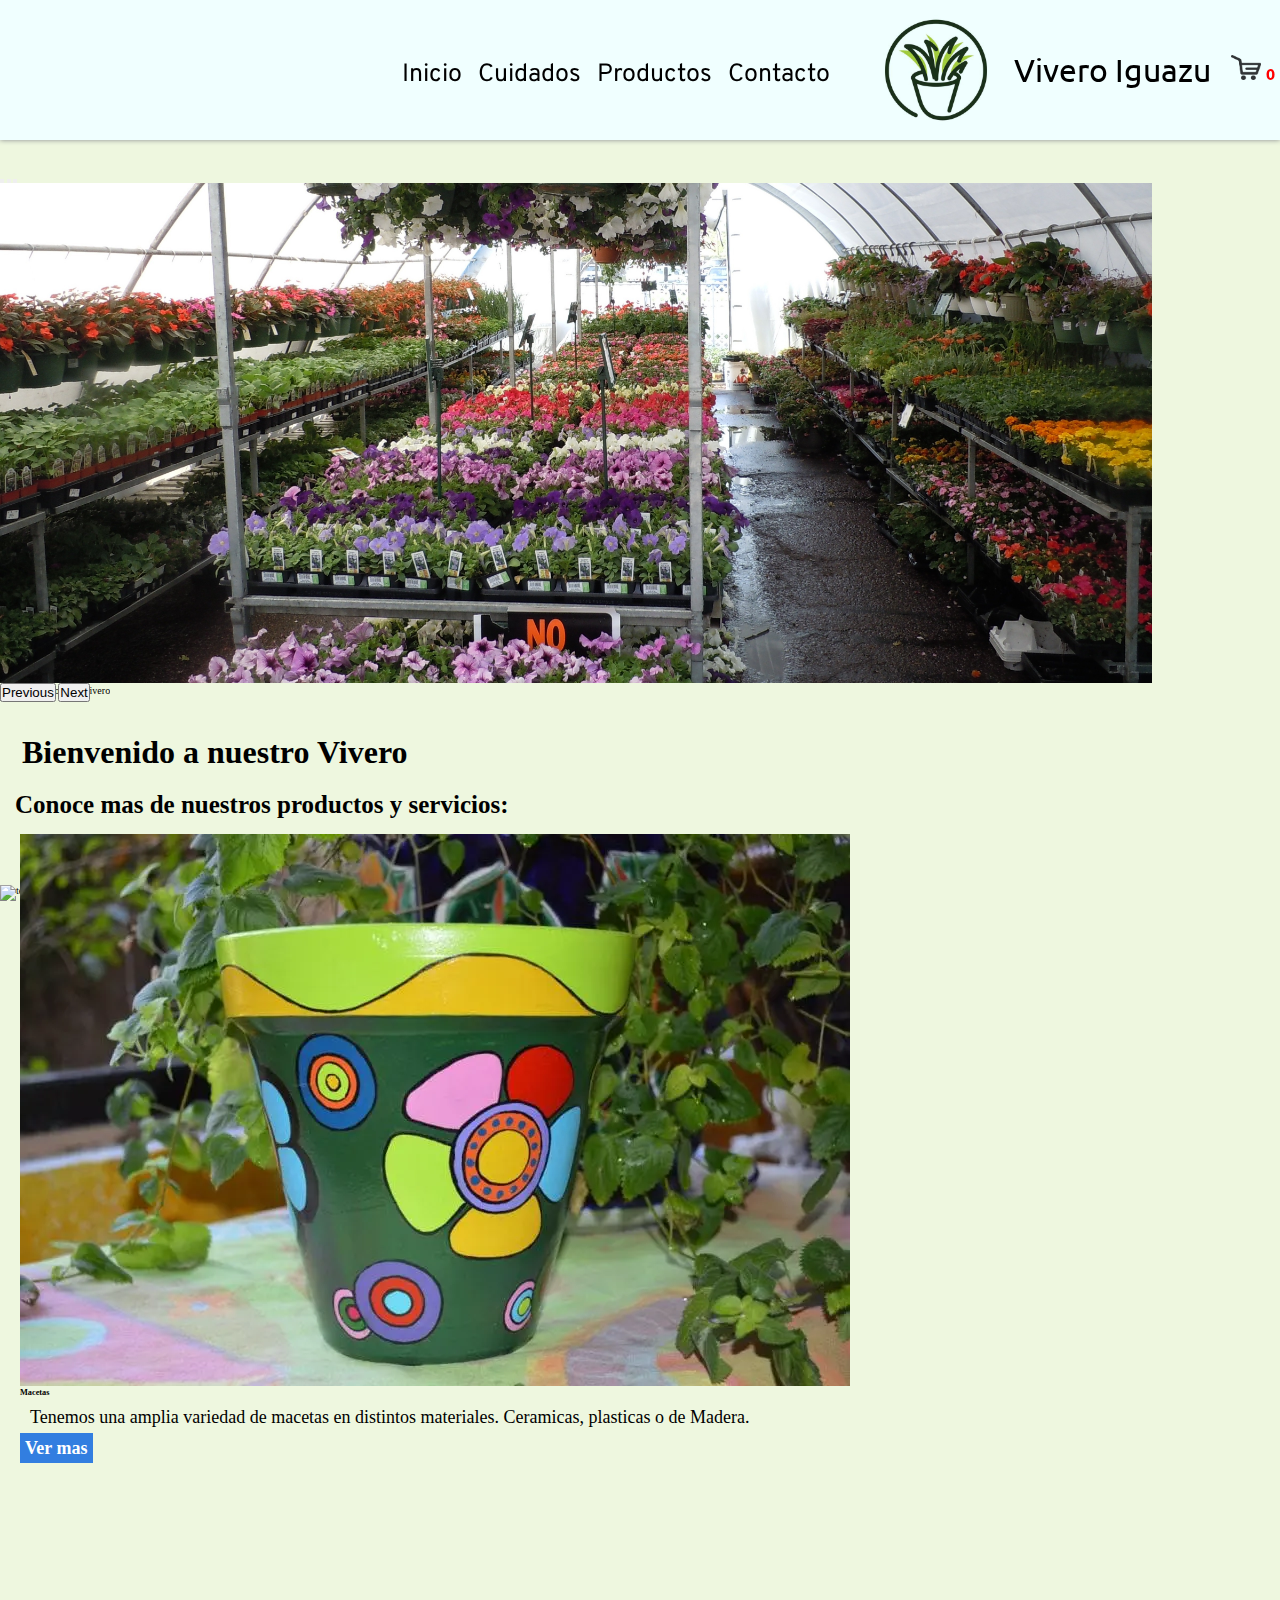
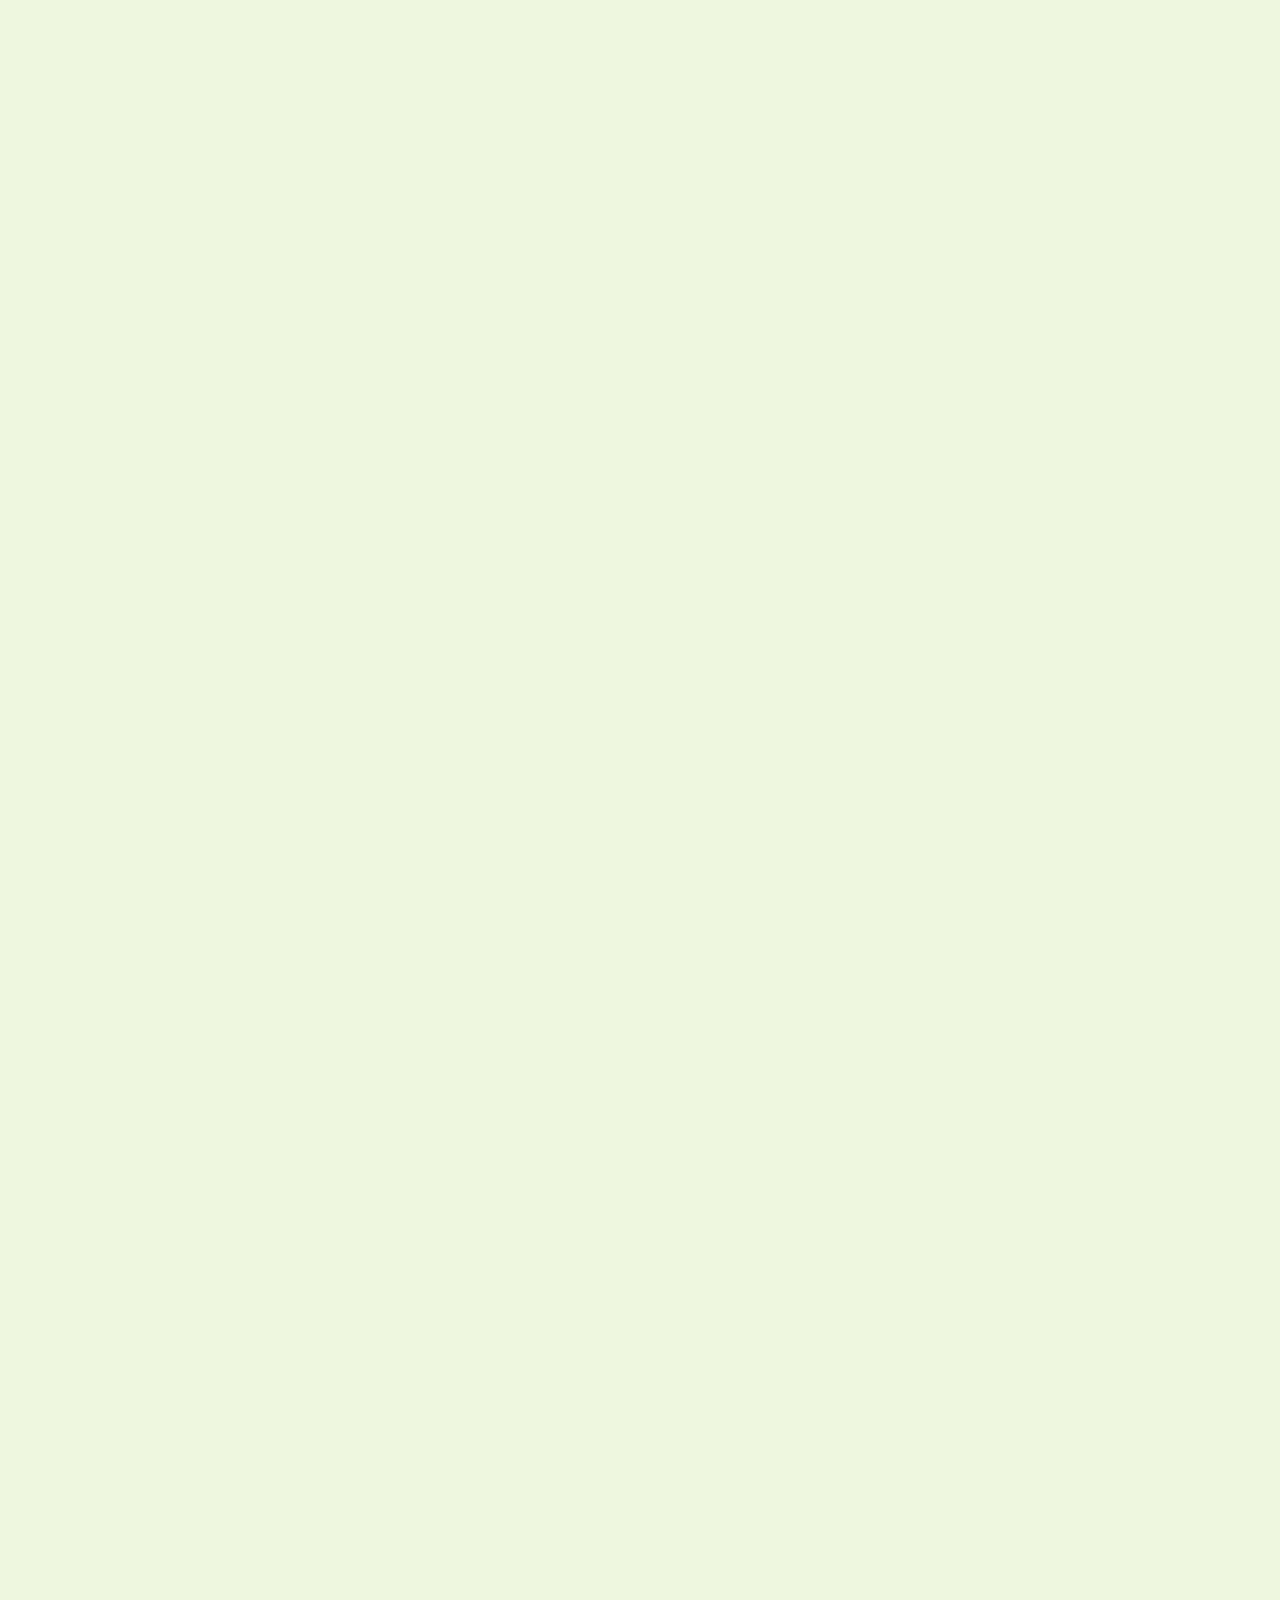
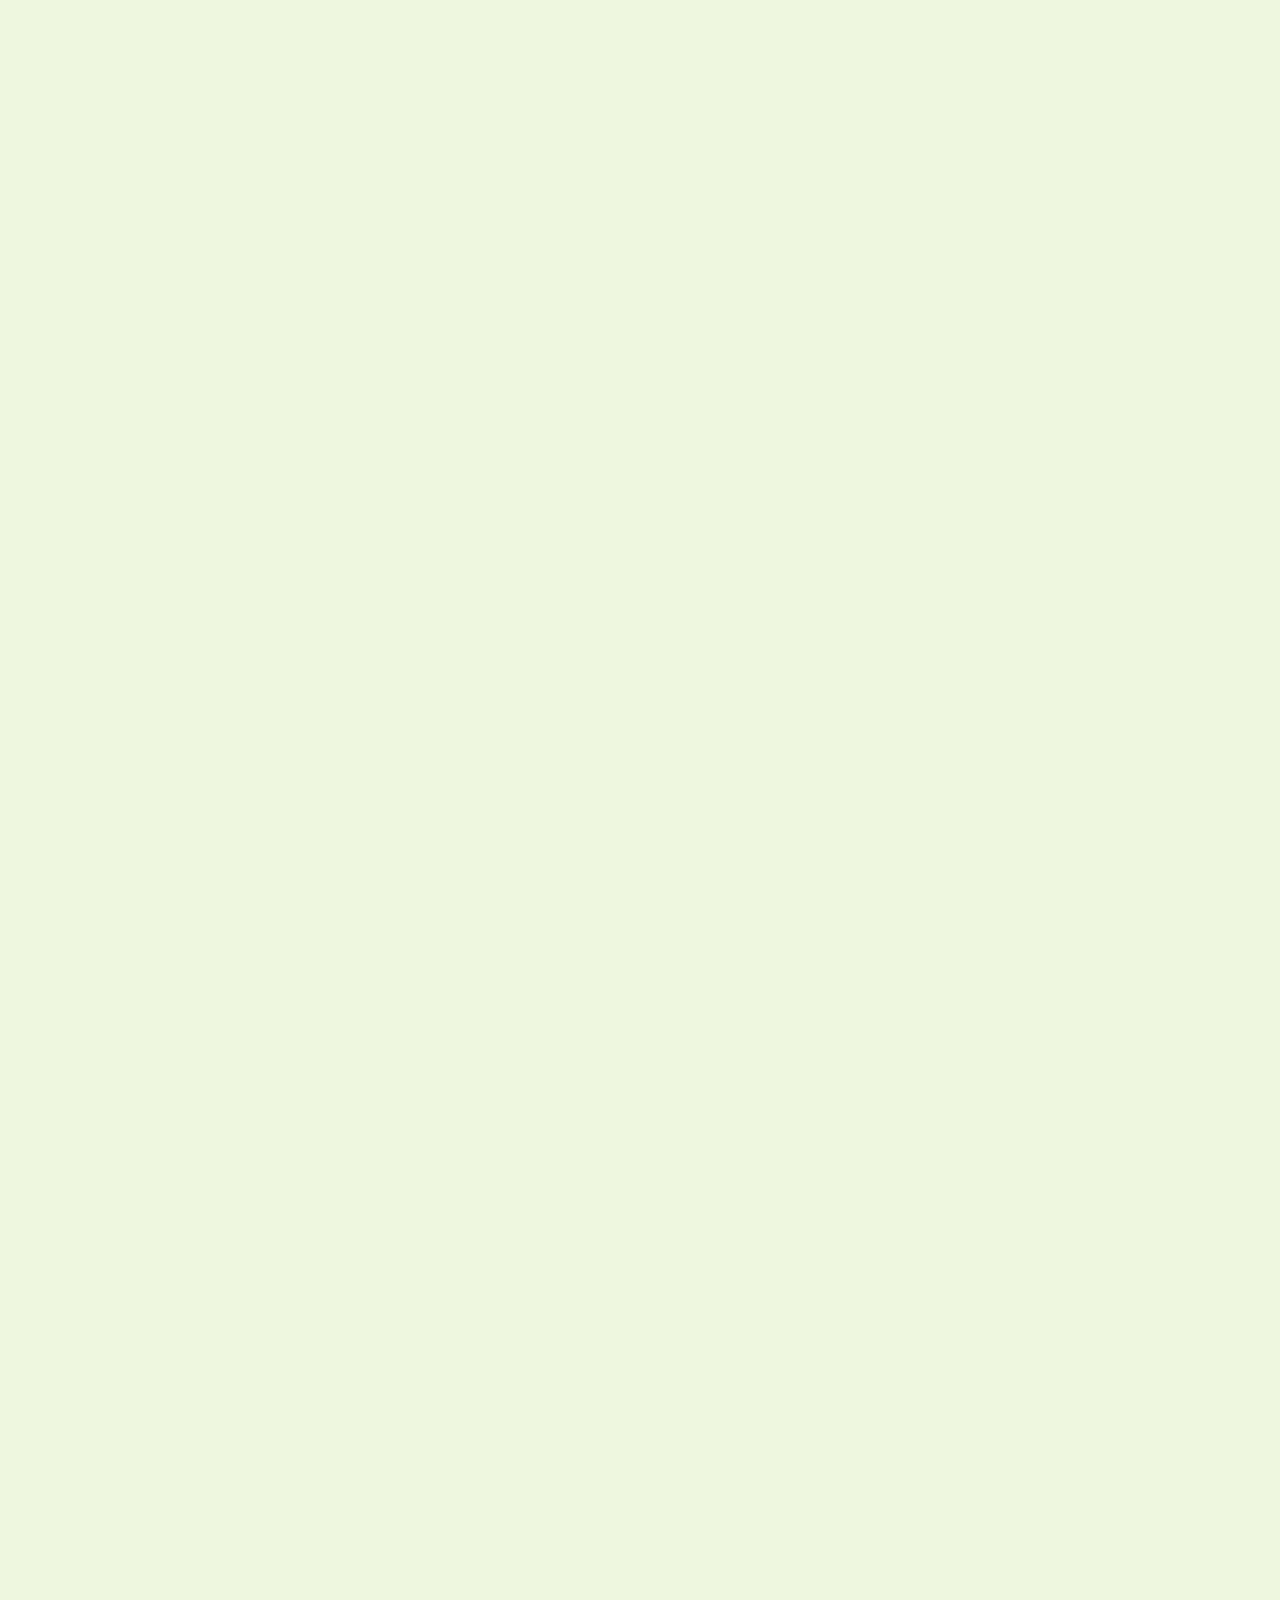
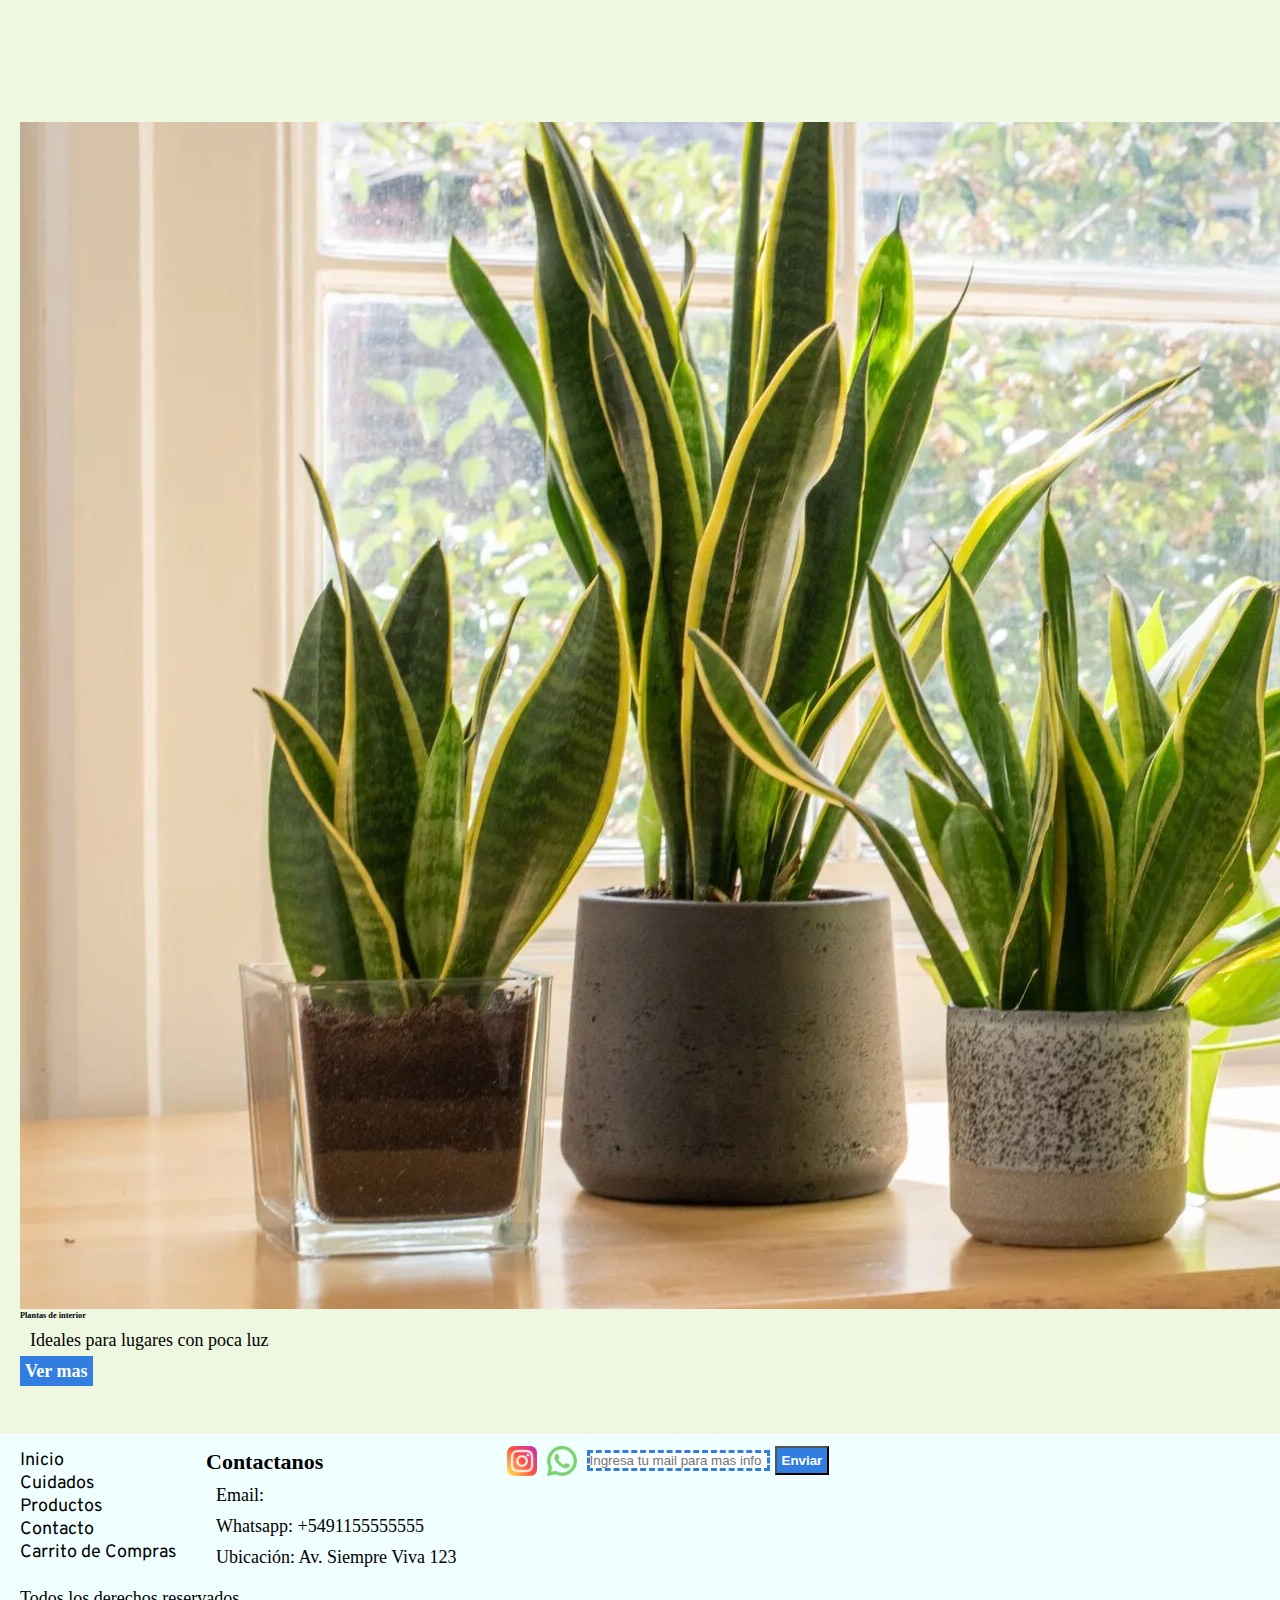
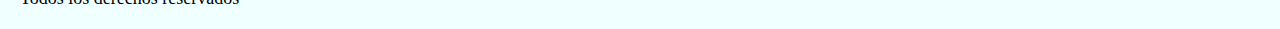
==== commit b3096a28: "Se agrega modal" ====
--- a/index.html
+++ b/index.html
@@ -19,6 +19,7 @@
 <body>
     <div class="bodyGrid">
         <header class="header__title">
+            <a id="carritoNav" href="./pages/micarrito.html"><img class="logoCarrito" src="./img/cart.png" alt="imagen de carrito de compras"></a>
             <a href="./index.html" class="logoLink">
                 <img class="logoImg" src="./img/potlogo.png" alt="Logo Maceta" width="120" height="120">
                 <div class="logoTitle">
@@ -43,9 +44,6 @@
                         </li>
                         <li>
                             <a href="./pages/contacto.html">Contacto</a>
-                        </li>
-                        <li>
-                            <a id="carritoNav" href="./pages/micarrito.html"><img class="logoCarrito" src="./img/cart.png" alt="imagen de carrito de compras"></a>
                         </li>
                     </ul>
                 </nav>
--- a/styles/style.css
+++ b/styles/style.css
@@ -4,6 +4,7 @@
   --white: rgb(238, 247, 223);
   --black: #36383F;
   --grey: #85888C;
+  --bounceEasing: cubic-bezier(0.51, 0.92, 0.24, 1.15);
 }
 
 /*operaciones*/
@@ -486,10 +487,11 @@
 
 /* CARRITO*/
 .table {
-  font-family: Arial, Helvetica, sans-serif;
+  font-family: 'Ubuntu', sans-serif;
   border-collapse: collapse;
-  width: 100%;
-  margin: 1rem;
+  width: 80%;
+  margin: auto;
+  overflow-x: scroll;
 }
 
 .table td,
@@ -498,6 +500,11 @@
   padding: 8px;
 }
 
+.table td {
+  font-size: 10pt;
+  text-align: center;
+}
+
 .table tr:nth-child(even) {
   background-color: #f2f2f2;
 }
@@ -510,9 +517,10 @@
   padding-top: 12px;
   padding-bottom: 12px;
   text-align: left;
+  font-family: 'Ubuntu', sans-serif;
   background-color: #65ad5f;
   color: white;
-  font-size: 14pt;
+  font-size: 12pt;
 }
 
 .busquedaStock {
@@ -616,6 +624,23 @@
   font-weight: bold;
 }
 
+.cardBtnDiv {
+  display: -webkit-box;
+  display: -ms-flexbox;
+  display: flex;
+  margin: 0.3rem;
+}
+
+.cardInputLabel {
+  font-family: 'Ubuntu', sans-serif;
+  padding-top: 0.5rem;
+}
+
+.cardInput {
+  width: 3rem;
+  margin: 0 1rem;
+}
+
 #categoriasProd {
   font-family: 'Ubuntu', sans-serif;
   font-size: 14pt;
@@ -627,6 +652,86 @@
 
 #categoriasProd li:hover {
   text-decoration: underline;
+}
+
+.open-modal {
+  font-weight: bold;
+  background: steelblue;
+  color: white;
+  padding: .75rem 1.75rem;
+  margin-bottom: 1rem;
+  border-radius: 5px;
+}
+
+.modal {
+  position: fixed;
+  top: 0;
+  left: 0;
+  right: 0;
+  bottom: 0;
+  display: -webkit-box;
+  display: -ms-flexbox;
+  display: flex;
+  -webkit-box-align: center;
+      -ms-flex-align: center;
+          align-items: center;
+  -webkit-box-pack: center;
+      -ms-flex-pack: center;
+          justify-content: center;
+  padding: 1rem;
+  background: black;
+  cursor: pointer;
+  visibility: hidden;
+  opacity: 0;
+  -webkit-transition: all 0.35s ease-in;
+  transition: all 0.35s ease-in;
+}
+
+.modal-dialog {
+  position: relative;
+  max-width: 800px;
+  max-height: 80vh;
+  border-radius: 5px;
+  background: white;
+  overflow: auto;
+  cursor: default;
+}
+
+.modal-dialog > * {
+  padding: 1rem;
+}
+
+.modal-header {
+  background: lightblue;
+}
+
+.modal-header {
+  display: -webkit-box;
+  display: -ms-flexbox;
+  display: flex;
+  -webkit-box-align: center;
+      -ms-flex-align: center;
+          align-items: center;
+  -webkit-box-pack: justify;
+      -ms-flex-pack: justify;
+          justify-content: space-between;
+}
+
+.modal-header {
+  font-size: 2rem;
+}
+
+.modal p + p {
+  margin-top: 1rem;
+}
+
+.modal-content {
+  font-size: 1.8rem;
+}
+
+.modal.is-visible {
+  visibility: visible;
+  opacity: 1;
 }
 
 /* Admin page */
